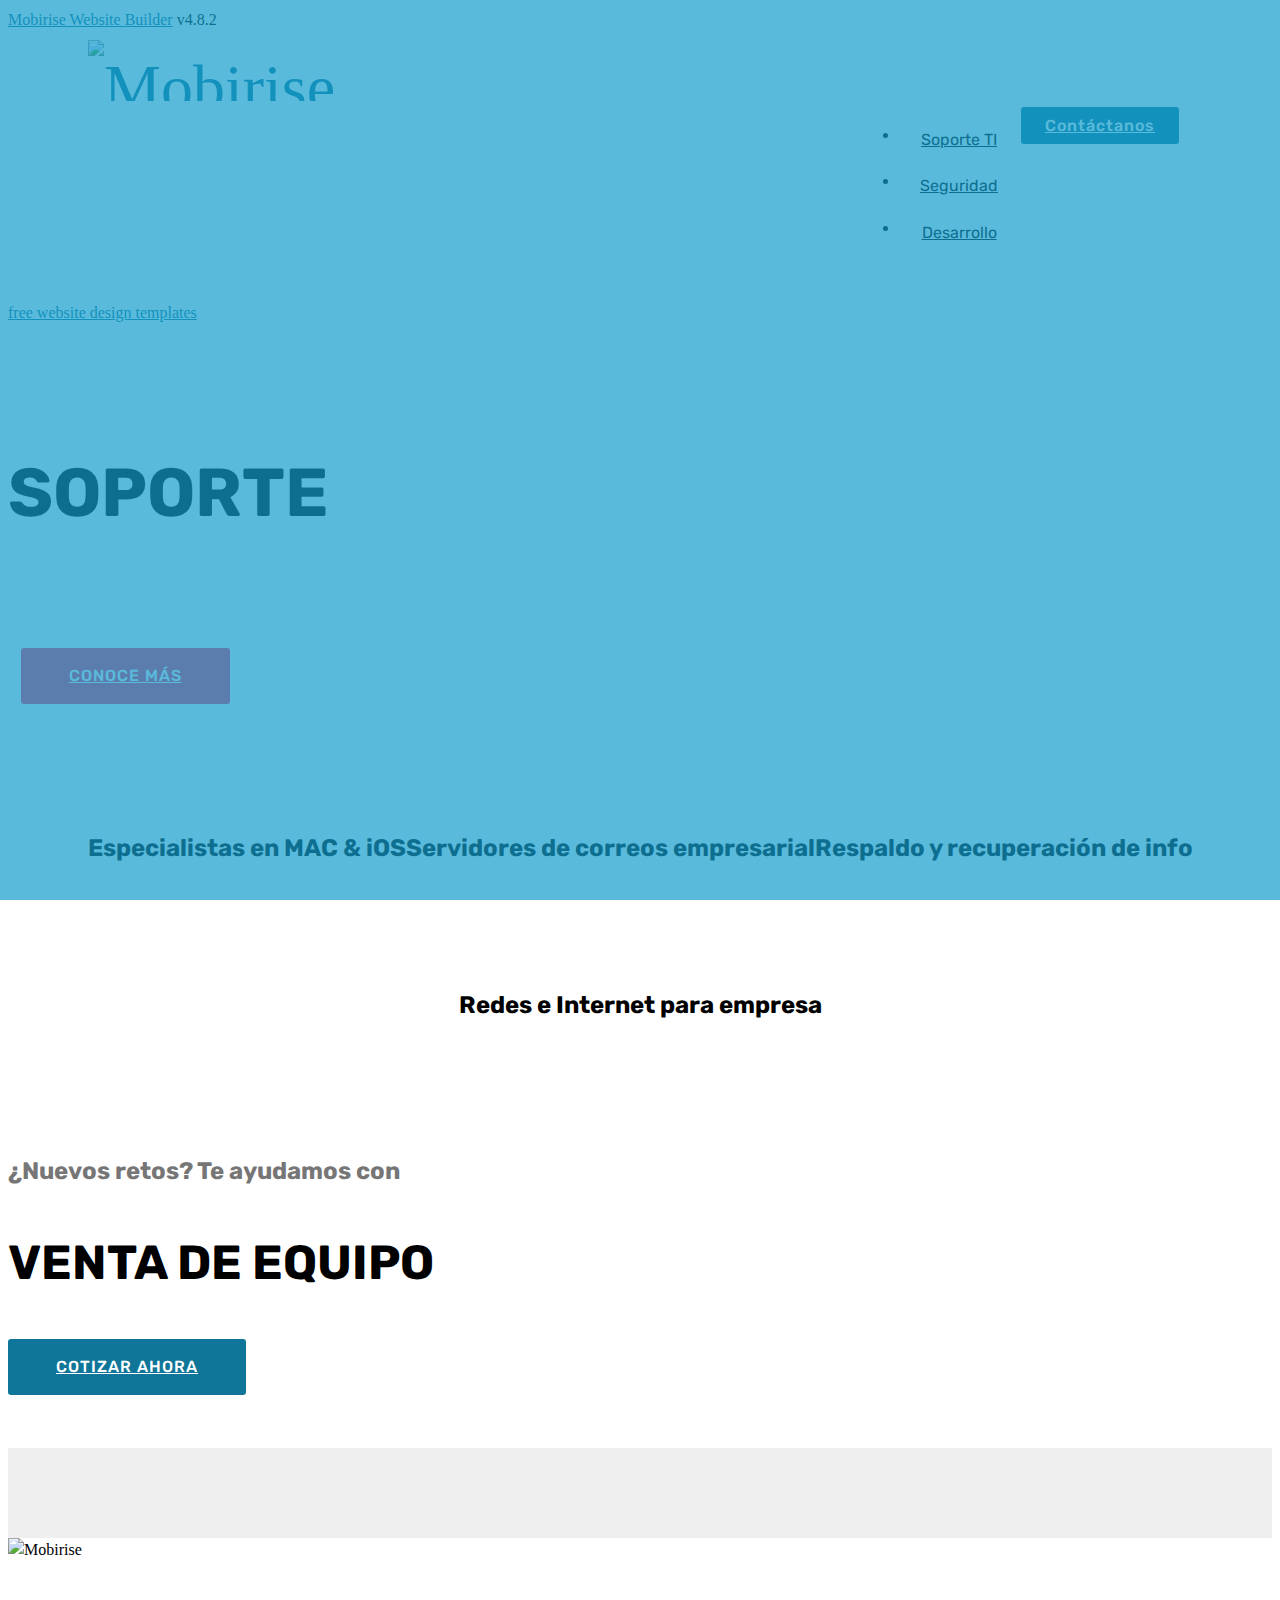
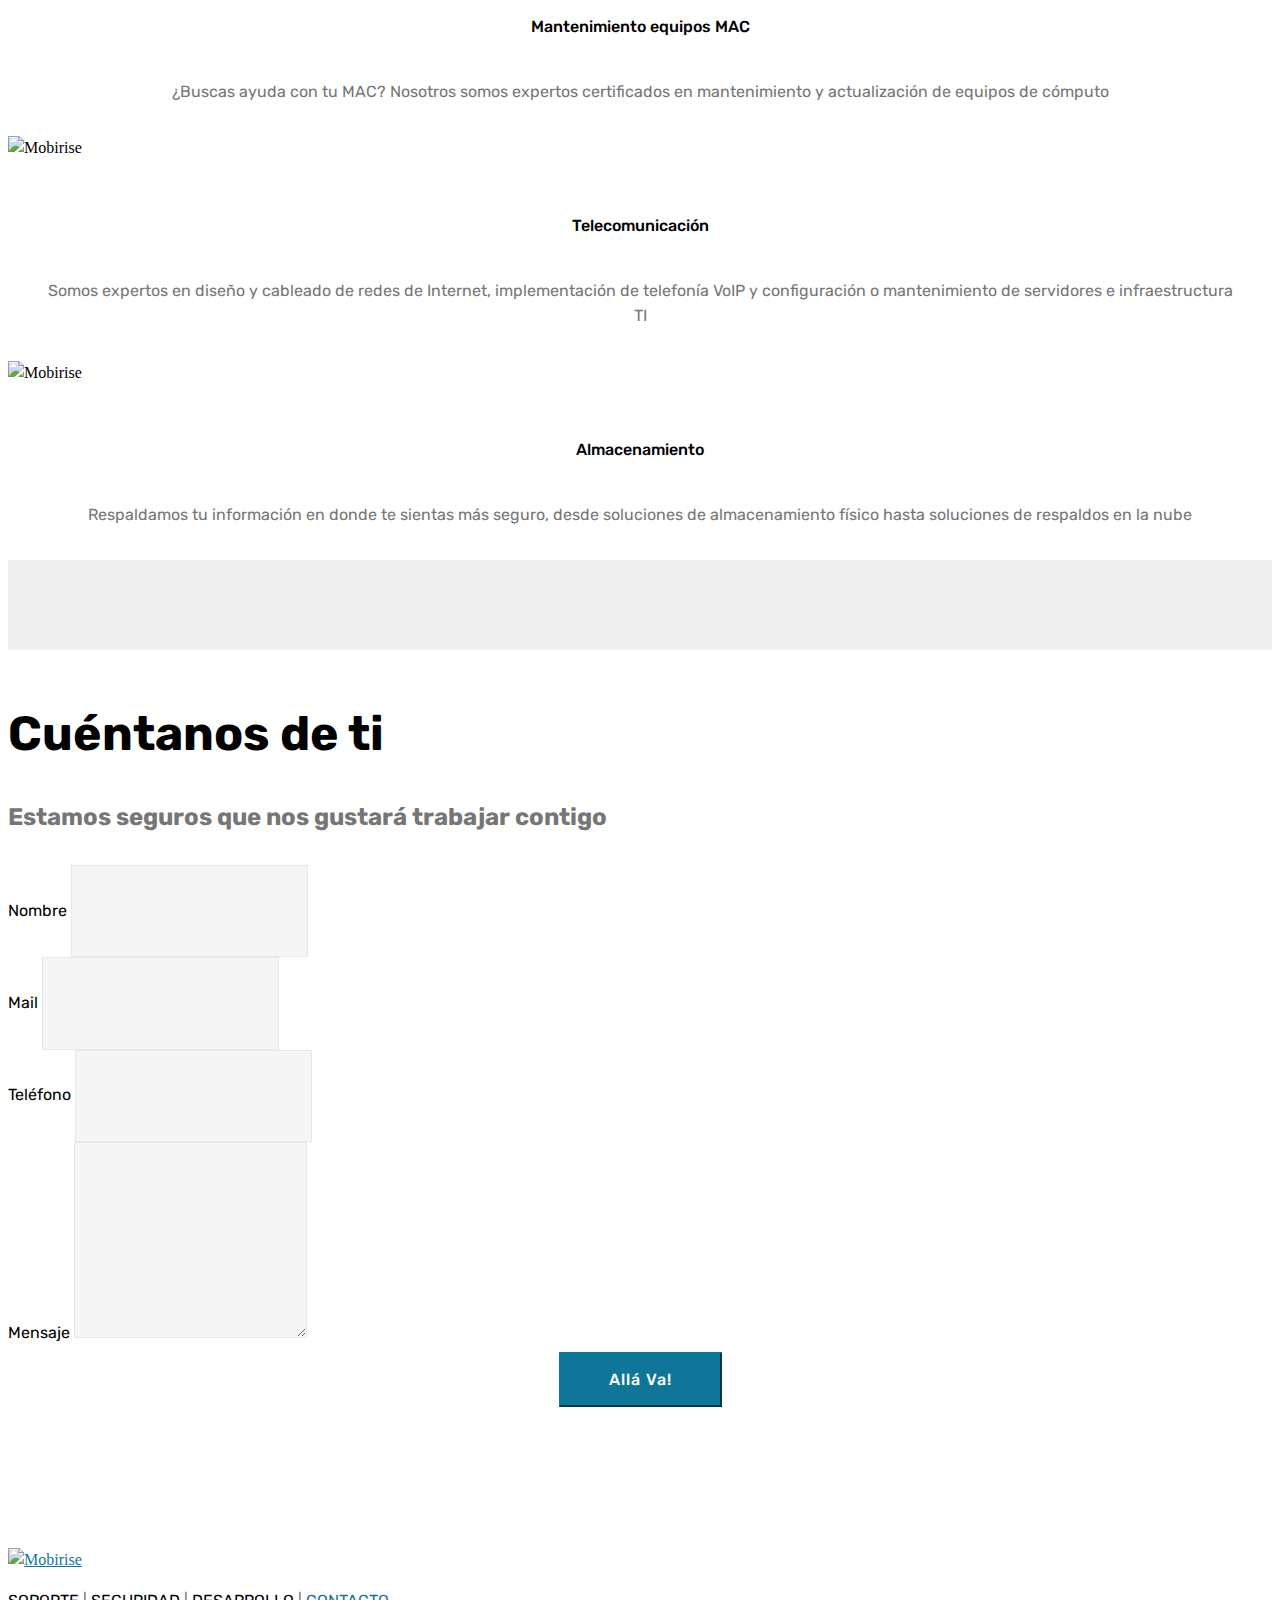
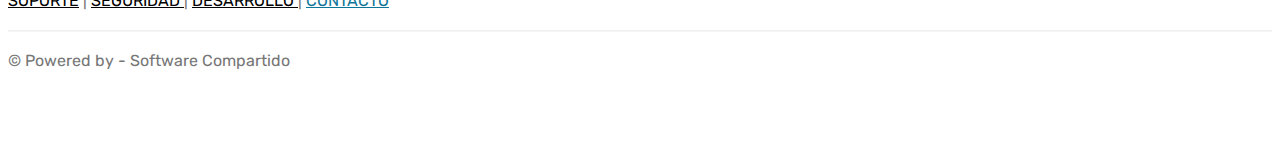
==== page1.html @ 3c32e217 "create github pages" ====
<!DOCTYPE html>
<html >
<head>
  <!-- Site made with Mobirise Website Builder v4.8.2, https://mobirise.com -->
  <meta charset="UTF-8">
  <meta http-equiv="X-UA-Compatible" content="IE=edge">
  <meta name="generator" content="Mobirise v4.8.2, mobirise.com">
  <meta name="viewport" content="width=device-width, initial-scale=1, minimum-scale=1">
  <link rel="shortcut icon" href="assets/images/logo-122x58.jpg" type="image/x-icon">
  <meta name="description" content="Web Page Maker Description">
  <title>Soporte</title>
  <link rel="stylesheet" href="assets/web/assets/mobirise-icons/mobirise-icons.css">
  <link rel="stylesheet" href="assets/tether/tether.min.css">
  <link rel="stylesheet" href="assets/bootstrap/css/bootstrap.min.css">
  <link rel="stylesheet" href="assets/bootstrap/css/bootstrap-grid.min.css">
  <link rel="stylesheet" href="assets/bootstrap/css/bootstrap-reboot.min.css">
  <link rel="stylesheet" href="assets/dropdown/css/style.css">
  <link rel="stylesheet" href="assets/socicon/css/styles.css">
  <link rel="stylesheet" href="assets/theme/css/style.css">
  <link rel="stylesheet" href="assets/mobirise/css/mbr-additional.css" type="text/css">
  
  
  
</head>
<body>
  <section class="menu cid-s75Sla2M82" once="menu" id="menu1-b">

    

    <nav class="navbar navbar-expand beta-menu navbar-dropdown align-items-center navbar-fixed-top navbar-toggleable-sm">
        <button class="navbar-toggler navbar-toggler-right" type="button" data-toggle="collapse" data-target="#navbarSupportedContent" aria-controls="navbarSupportedContent" aria-expanded="false" aria-label="Toggle navigation">
            <div class="hamburger">
                <span></span>
                <span></span>
                <span></span>
                <span></span>
            </div>
        </button>
        <div class="menu-logo">
            <div class="navbar-brand">
                <span class="navbar-logo">
                    <a href="index.html#header2-1">
                         <img src="assets/images/logo-122x58.jpg" alt="Mobirise" title="" style="height: 3.8rem;">
                    </a>
                </span>
                
            </div>
        </div>
        <div class="collapse navbar-collapse" id="navbarSupportedContent">
            <ul class="navbar-nav nav-dropdown" data-app-modern-menu="true"><li class="nav-item">
                    <a class="nav-link link text-black display-7" href="page1.html#menu1-b"><span class="mbri-responsive mbr-iconfont mbr-iconfont-btn"></span>
                        Soporte TI</a>
                </li><li class="nav-item"><a class="nav-link link text-black display-7" href="page2.html#header1-q"><span class="mbri-protect mbr-iconfont mbr-iconfont-btn"></span>
                        Seguridad</a></li><li class="nav-item"><a class="nav-link link text-black display-7" href="page3.html#header10-w"><span class="mbri-touch mbr-iconfont mbr-iconfont-btn"></span>Desarrollo</a></li></ul>
            <div class="navbar-buttons mbr-section-btn"><a class="btn btn-sm btn-primary display-4" href="page3.html#form1-10"><span class="mbri-letter mbr-iconfont mbr-iconfont-btn"></span>
                    Contáctanos</a></div>
        </div>
    </nav>
</section>

<section class="engine"><a href="https://mobiri.se/m">free website design templates</a></section><section class="header12 cid-s76c6mGRGZ mbr-fullscreen mbr-parallax-background" id="header12-d">

    

    <div class="mbr-overlay" style="opacity: 0.7; background-color: rgb(20, 157, 204);">
    </div>

    <div class="container  ">
            <div class="media-container">
                <div class="col-md-12 align-center">
                    <h1 class="mbr-section-title pb-3 mbr-white mbr-bold mbr-fonts-style display-1"><br>SOPORTE</h1>
                    <p class="mbr-text pb-3 mbr-white mbr-fonts-style display-5">
                        Más de 20 años de experiencia brindando soporte informático</p>
                    <div class="mbr-section-btn align-center py-2"><a class="btn btn-md btn-secondary display-4" href="page1.html#features3-h">CONOCE MÁS</a></div>

                    <div class="icons-media-container mbr-white">
                        <div class="card col-12 col-md-6 col-lg-3">
                            <div class="icon-block">
                            
                                <span class="mbr-iconfont mbri-desktop"></span>
                            
                            </div>
                            <h5 class="mbr-fonts-style display-5">Especialistas en MAC &amp; iOS</h5>
                        </div>

                        <div class="card col-12 col-md-6 col-lg-3">
                            <div class="icon-block">
                                
                                    <span class="mbr-iconfont mbri-letter"></span>
                                
                            </div>
                            <h5 class="mbr-fonts-style display-5">Servidores de correos empresarial</h5>
                        </div>

                        <div class="card col-12 col-md-6 col-lg-3">
                            <div class="icon-block">
                                
                                    <span class="mbr-iconfont mbri-opened-folder"></span>
                                
                            </div>
                            <h5 class="mbr-fonts-style display-5">
                                Respaldo y recuperación de info</h5>
                        </div>

                        <div class="card col-12 col-md-6 col-lg-3">
                            <div class="icon-block">
                                
                                    <span class="mbr-iconfont mbri-wifi"></span>
                                
                            </div>
                            <h5 class="mbr-fonts-style display-5">
                                Redes e Internet para empresa</h5>
                        </div>
                    </div>
                </div>
            </div>
    </div>

    <div class="mbr-arrow hidden-sm-down" aria-hidden="true">
        <a href="#next">
            <i class="mbri-down mbr-iconfont"></i>
        </a>
    </div>
</section>

<section class="mbr-section info1 cid-s76jxIXuu0" id="info1-l">

    

    
    <div class="container">
        <div class="row justify-content-center content-row">
            <div class="media-container-column title col-12 col-lg-7 col-md-6">
                <h3 class="mbr-section-subtitle align-left mbr-light pb-3 mbr-fonts-style display-5">
                    ¿Nuevos retos? Te ayudamos con</h3>
                <h2 class="align-left mbr-bold mbr-fonts-style display-2">
                    VENTA DE EQUIPO</h2>
            </div>
            <div class="media-container-column col-12 col-lg-3 col-md-4">
                <div class="mbr-section-btn align-right py-4"><a class="btn btn-primary display-4" href="page1.html#form1-n">COTIZAR AHORA</a></div>
            </div>
        </div>
    </div>
</section>

<section class="features3 cid-s76dDvhndX" id="features3-h">

    

    
    <div class="container">
        <div class="media-container-row">
            <div class="card p-3 col-12 col-md-6 col-lg-4">
                <div class="card-wrapper">
                    <div class="card-img">
                        <img src="assets/images/01.jpg" alt="Mobirise">
                    </div>
                    <div class="card-box">
                        <h4 class="card-title mbr-fonts-style display-7">Mantenimiento equipos MAC</h4>
                        <p class="mbr-text mbr-fonts-style display-7">
                            ¿Buscas ayuda con tu MAC? Nosotros somos expertos certificados en mantenimiento y actualización de equipos de cómputo</p>
                    </div>
                    
                </div>
            </div>

            <div class="card p-3 col-12 col-md-6 col-lg-4">
                <div class="card-wrapper">
                    <div class="card-img">
                        <img src="assets/images/rack-676x451.jpg" alt="Mobirise" title="">
                    </div>
                    <div class="card-box">
                        <h4 class="card-title mbr-fonts-style display-7">Telecomunicación</h4>
                        <p class="mbr-text mbr-fonts-style display-7">Somos expertos en diseño y cableado de redes de Internet, implementación de telefonía VoIP y configuración o mantenimiento de servidores e infraestructura TI</p>
                    </div>
                    
                </div>
            </div>

            <div class="card p-3 col-12 col-md-6 col-lg-4">
                <div class="card-wrapper">
                    <div class="card-img">
                        <img src="assets/images/cloud-7-676x507.jpg" alt="Mobirise" title="">
                    </div>
                    <div class="card-box">
                        <h4 class="card-title mbr-fonts-style display-7">Almacenamiento</h4>
                        <p class="mbr-text mbr-fonts-style display-7">
                            Respaldamos tu información en donde te sientas más seguro, desde soluciones de almacenamiento físico hasta soluciones de respaldos en la nube</p>
                    </div>
                    
                </div>
            </div>

            
        </div>
    </div>
</section>

<section class="mbr-section form1 cid-s76k9xnGaz" id="form1-n">

    

    
    <div class="container">
        <div class="row justify-content-center">
            <div class="title col-12 col-lg-8">
                <h2 class="mbr-section-title align-center pb-3 mbr-fonts-style display-2">
                    Cuéntanos de ti</h2>
                <h3 class="mbr-section-subtitle align-center mbr-light pb-3 mbr-fonts-style display-5">
                    Estamos seguros que nos gustará trabajar contigo</h3>
            </div>
        </div>
    </div>
    <div class="container">
        <div class="row justify-content-center">
            <div class="media-container-column col-lg-8" data-form-type="formoid">
                    <div data-form-alert="" hidden="">
                        Thanks for filling out the form!
                    </div>
            
                    <form class="mbr-form" action="https://mobirise.com/" method="post" data-form-title="Mobirise Form"><input type="hidden" name="email" data-form-email="true" value="wt9mlWKCGeOM4u6h9JgdKoosXl+fBrOlnZI3icmckaAoEnX5Tdk2jc66DUbs7T9VM7n/hdtLqDS7sDXPR0/g2xSOaXyD6mxcc4YVJjruBFzb176vbqD7JjA08voVIesI" data-form-field="Email">
                        <div class="row row-sm-offset">
                            <div class="col-md-4 multi-horizontal" data-for="name">
                                <div class="form-group">
                                    <label class="form-control-label mbr-fonts-style display-7" for="name-form1-n">Nombre</label>
                                    <input type="text" class="form-control" name="name" data-form-field="Name" required="" id="name-form1-n">
                                </div>
                            </div>
                            <div class="col-md-4 multi-horizontal" data-for="email">
                                <div class="form-group">
                                    <label class="form-control-label mbr-fonts-style display-7" for="email-form1-n">Mail</label>
                                    <input type="email" class="form-control" name="email" data-form-field="Email" required="" id="email-form1-n">
                                </div>
                            </div>
                            <div class="col-md-4 multi-horizontal" data-for="phone">
                                <div class="form-group">
                                    <label class="form-control-label mbr-fonts-style display-7" for="phone-form1-n">Teléfono</label>
                                    <input type="tel" class="form-control" name="phone" data-form-field="Phone" id="phone-form1-n">
                                </div>
                            </div>
                        </div>
                        <div class="form-group" data-for="message">
                            <label class="form-control-label mbr-fonts-style display-7" for="message-form1-n">Mensaje</label>
                            <textarea type="text" class="form-control" name="message" rows="7" data-form-field="Message" id="message-form1-n"></textarea>
                        </div>
            
                        <span class="input-group-btn"><button href="" type="submit" class="btn btn-primary btn-form display-4">Allá Va!</button></span>
                    </form>
            </div>
        </div>
    </div>
</section>

<section class="cid-s76dVQnkeE" id="footer5-k">

    

    

    <div class="container">
        <div class="media-container-row">
            <div class="col-md-3">
                <div class="media-wrap">
                    <a href="https://mobirise.com/">
                       <img src="assets/images/logo-192x91.jpg" alt="Mobirise" title="">
                    </a>
                </div>
            </div>
            <div class="col-md-9">
                <p class="mbr-text align-right links mbr-fonts-style display-7"><a href="#" class="text-black">SOPORTE</a>&nbsp;|&nbsp;<a href="page2.html#header1-q" class="text-black">SEGURIDAD&nbsp;</a>|&nbsp;<a href="page3.html#header10-w" class="text-black">DESARROLLO </a>| <a href="page1.html#form1-n">CONTACTO</a></p>
            </div>
        </div>
        <div class="footer-lower">
            <div class="media-container-row">
                <div class="col-md-12">
                    <hr>
                </div>
            </div>
            <div class="media-container-row mbr-white">
                <div class="col-md-6 copyright">
                    <p class="mbr-text mbr-fonts-style display-7">
                        © Powered by - Software Compartido</p>
                </div>
                <div class="col-md-6">
                    
                </div>
            </div>
        </div>
    </div>
</section>


  <script src="assets/web/assets/jquery/jquery.min.js"></script>
  <script src="assets/popper/popper.min.js"></script>
  <script src="assets/tether/tether.min.js"></script>
  <script src="assets/bootstrap/js/bootstrap.min.js"></script>
  <script src="assets/smoothscroll/smooth-scroll.js"></script>
  <script src="assets/dropdown/js/script.min.js"></script>
  <script src="assets/touchswipe/jquery.touch-swipe.min.js"></script>
  <script src="assets/vimeoplayer/jquery.mb.vimeo_player.js"></script>
  <script src="assets/parallax/jarallax.min.js"></script>
  <script src="assets/theme/js/script.js"></script>
  <script src="assets/formoid/formoid.min.js"></script>
  
  
</body>
</html>
---- assets/mobirise/css/mbr-additional.css ----
@import url(https://fonts.googleapis.com/css?family=Rubik:300,300i,400,400i,500,500i,700,700i,900,900i);





body {
  font-style: normal;
  line-height: 1.5;
}
.mbr-section-title {
  font-style: normal;
  line-height: 1.2;
}
.mbr-section-subtitle {
  line-height: 1.3;
}
.mbr-text {
  font-style: normal;
  line-height: 1.6;
}
.display-1 {
  font-family: 'Rubik', sans-serif;
  font-size: 4.25rem;
}
.display-1 > .mbr-iconfont {
  font-size: 6.8rem;
}
.display-2 {
  font-family: 'Rubik', sans-serif;
  font-size: 3rem;
}
.display-2 > .mbr-iconfont {
  font-size: 4.8rem;
}
.display-4 {
  font-family: 'Rubik', sans-serif;
  font-size: 1rem;
}
.display-4 > .mbr-iconfont {
  font-size: 1.6rem;
}
.display-5 {
  font-family: 'Rubik', sans-serif;
  font-size: 1.5rem;
}
.display-5 > .mbr-iconfont {
  font-size: 2.4rem;
}
.display-7 {
  font-family: 'Rubik', sans-serif;
  font-size: 1rem;
}
.display-7 > .mbr-iconfont {
  font-size: 1.6rem;
}
/* ---- Fluid typography for mobile devices ---- */
/* 1.4 - font scale ratio ( bootstrap == 1.42857 ) */
/* 100vw - current viewport width */
/* (48 - 20)  48 == 48rem == 768px, 20 == 20rem == 320px(minimal supported viewport) */
/* 0.65 - min scale variable, may vary */
@media (max-width: 768px) {
  .display-1 {
    font-size: 3.4rem;
    font-size: calc( 2.1374999999999997rem + (4.25 - 2.1374999999999997) * ((100vw - 20rem) / (48 - 20)));
    line-height: calc( 1.4 * (2.1374999999999997rem + (4.25 - 2.1374999999999997) * ((100vw - 20rem) / (48 - 20))));
  }
  .display-2 {
    font-size: 2.4rem;
    font-size: calc( 1.7rem + (3 - 1.7) * ((100vw - 20rem) / (48 - 20)));
    line-height: calc( 1.4 * (1.7rem + (3 - 1.7) * ((100vw - 20rem) / (48 - 20))));
  }
  .display-4 {
    font-size: 0.8rem;
    font-size: calc( 1rem + (1 - 1) * ((100vw - 20rem) / (48 - 20)));
    line-height: calc( 1.4 * (1rem + (1 - 1) * ((100vw - 20rem) / (48 - 20))));
  }
  .display-5 {
    font-size: 1.2rem;
    font-size: calc( 1.175rem + (1.5 - 1.175) * ((100vw - 20rem) / (48 - 20)));
    line-height: calc( 1.4 * (1.175rem + (1.5 - 1.175) * ((100vw - 20rem) / (48 - 20))));
  }
}
/* Buttons */
.btn {
  font-weight: 500;
  border-width: 2px;
  font-style: normal;
  letter-spacing: 1px;
  margin: .4rem .8rem;
  white-space: normal;
  -webkit-transition: all 0.3s ease-in-out;
  -moz-transition: all 0.3s ease-in-out;
  transition: all 0.3s ease-in-out;
  padding: 1rem 3rem;
  border-radius: 3px;
  display: inline-flex;
  align-items: center;
  justify-content: center;
  word-break: break-word;
}
.btn-sm {
  font-weight: 500;
  letter-spacing: 1px;
  -webkit-transition: all 0.3s ease-in-out;
  -moz-transition: all 0.3s ease-in-out;
  transition: all 0.3s ease-in-out;
  padding: 0.6rem 1.5rem;
  border-radius: 3px;
}
.btn-md {
  font-weight: 500;
  letter-spacing: 1px;
  margin: .4rem .8rem !important;
  -webkit-transition: all 0.3s ease-in-out;
  -moz-transition: all 0.3s ease-in-out;
  transition: all 0.3s ease-in-out;
  padding: 1rem 3rem;
  border-radius: 3px;
}
.btn-lg {
  font-weight: 500;
  letter-spacing: 1px;
  margin: .4rem .8rem !important;
  -webkit-transition: all 0.3s ease-in-out;
  -moz-transition: all 0.3s ease-in-out;
  transition: all 0.3s ease-in-out;
  padding: 1.2rem 3.2rem;
  border-radius: 3px;
}
.bg-primary {
  background-color: #0f7699 !important;
}
.bg-success {
  background-color: #f7ed4a !important;
}
.bg-info {
  background-color: #82786e !important;
}
.bg-warning {
  background-color: #879a9f !important;
}
.bg-danger {
  background-color: #b1a374 !important;
}
.btn-primary,
.btn-primary:active {
  background-color: #0f7699 !important;
  border-color: #0f7699 !important;
  color: #ffffff !important;
}
.btn-primary:hover,
.btn-primary:focus,
.btn-primary.focus,
.btn-primary.active {
  color: #ffffff !important;
  background-color: #084053 !important;
  border-color: #084053 !important;
}
.btn-primary.disabled,
.btn-primary:disabled {
  color: #ffffff !important;
  background-color: #084053 !important;
  border-color: #084053 !important;
}
.btn-secondary,
.btn-secondary:active {
  background-color: #ff3366 !important;
  border-color: #ff3366 !important;
  color: #ffffff !important;
}
.btn-secondary:hover,
.btn-secondary:focus,
.btn-secondary.focus,
.btn-secondary.active {
  color: #ffffff !important;
  background-color: #e50039 !important;
  border-color: #e50039 !important;
}
.btn-secondary.disabled,
.btn-secondary:disabled {
  color: #ffffff !important;
  background-color: #e50039 !important;
  border-color: #e50039 !important;
}
.btn-info,
.btn-info:active {
  background-color: #82786e !important;
  border-color: #82786e !important;
  color: #ffffff !important;
}
.btn-info:hover,
.btn-info:focus,
.btn-info.focus,
.btn-info.active {
  color: #ffffff !important;
  background-color: #59524b !important;
  border-color: #59524b !important;
}
.btn-info.disabled,
.btn-info:disabled {
  color: #ffffff !important;
  background-color: #59524b !important;
  border-color: #59524b !important;
}
.btn-success,
.btn-success:active {
  background-color: #f7ed4a !important;
  border-color: #f7ed4a !important;
  color: #3f3c03 !important;
}
.btn-success:hover,
.btn-success:focus,
.btn-success.focus,
.btn-success.active {
  color: #3f3c03 !important;
  background-color: #eadd0a !important;
  border-color: #eadd0a !important;
}
.btn-success.disabled,
.btn-success:disabled {
  color: #3f3c03 !important;
  background-color: #eadd0a !important;
  border-color: #eadd0a !important;
}
.btn-warning,
.btn-warning:active {
  background-color: #879a9f !important;
  border-color: #879a9f !important;
  color: #ffffff !important;
}
.btn-warning:hover,
.btn-warning:focus,
.btn-warning.focus,
.btn-warning.active {
  color: #ffffff !important;
  background-color: #617479 !important;
  border-color: #617479 !important;
}
.btn-warning.disabled,
.btn-warning:disabled {
  color: #ffffff !important;
  background-color: #617479 !important;
  border-color: #617479 !important;
}
.btn-danger,
.btn-danger:active {
  background-color: #b1a374 !important;
  border-color: #b1a374 !important;
  color: #ffffff !important;
}
.btn-danger:hover,
.btn-danger:focus,
.btn-danger.focus,
.btn-danger.active {
  color: #ffffff !important;
  background-color: #8b7d4e !important;
  border-color: #8b7d4e !important;
}
.btn-danger.disabled,
.btn-danger:disabled {
  color: #ffffff !important;
  background-color: #8b7d4e !important;
  border-color: #8b7d4e !important;
}
.btn-white {
  color: #333333 !important;
}
.btn-white,
.btn-white:active {
  background-color: #ffffff !important;
  border-color: #ffffff !important;
  color: #808080 !important;
}
.btn-white:hover,
.btn-white:focus,
.btn-white.focus,
.btn-white.active {
  color: #808080 !important;
  background-color: #d9d9d9 !important;
  border-color: #d9d9d9 !important;
}
.btn-white.disabled,
.btn-white:disabled {
  color: #808080 !important;
  background-color: #d9d9d9 !important;
  border-color: #d9d9d9 !important;
}
.btn-black,
.btn-black:active {
  background-color: #333333 !important;
  border-color: #333333 !important;
  color: #ffffff !important;
}
.btn-black:hover,
.btn-black:focus,
.btn-black.focus,
.btn-black.active {
  color: #ffffff !important;
  background-color: #0d0d0d !important;
  border-color: #0d0d0d !important;
}
.btn-black.disabled,
.btn-black:disabled {
  color: #ffffff !important;
  background-color: #0d0d0d !important;
  border-color: #0d0d0d !important;
}
.btn-primary-outline,
.btn-primary-outline:active {
  background: none;
  border-color: #062e3c;
  color: #062e3c;
}
.btn-primary-outline:hover,
.btn-primary-outline:focus,
.btn-primary-outline.focus,
.btn-primary-outline.active {
  color: #ffffff;
  background-color: #0f7699;
  border-color: #0f7699;
}
.btn-primary-outline.disabled,
.btn-primary-outline:disabled {
  color: #ffffff !important;
  background-color: #0f7699 !important;
  border-color: #0f7699 !important;
}
.btn-secondary-outline,
.btn-secondary-outline:active {
  background: none;
  border-color: #cc0033;
  color: #cc0033;
}
.btn-secondary-outline:hover,
.btn-secondary-outline:focus,
.btn-secondary-outline.focus,
.btn-secondary-outline.active {
  color: #ffffff;
  background-color: #ff3366;
  border-color: #ff3366;
}
.btn-secondary-outline.disabled,
.btn-secondary-outline:disabled {
  color: #ffffff !important;
  background-color: #ff3366 !important;
  border-color: #ff3366 !important;
}
.btn-info-outline,
.btn-info-outline:active {
  background: none;
  border-color: #4b453f;
  color: #4b453f;
}
.btn-info-outline:hover,
.btn-info-outline:focus,
.btn-info-outline.focus,
.btn-info-outline.active {
  color: #ffffff;
  background-color: #82786e;
  border-color: #82786e;
}
.btn-info-outline.disabled,
.btn-info-outline:disabled {
  color: #ffffff !important;
  background-color: #82786e !important;
  border-color: #82786e !important;
}
.btn-success-outline,
.btn-success-outline:active {
  background: none;
  border-color: #d2c609;
  color: #d2c609;
}
.btn-success-outline:hover,
.btn-success-outline:focus,
.btn-success-outline.focus,
.btn-success-outline.active {
  color: #3f3c03;
  background-color: #f7ed4a;
  border-color: #f7ed4a;
}
.btn-success-outline.disabled,
.btn-success-outline:disabled {
  color: #3f3c03 !important;
  background-color: #f7ed4a !important;
  border-color: #f7ed4a !important;
}
.btn-warning-outline,
.btn-warning-outline:active {
  background: none;
  border-color: #55666b;
  color: #55666b;
}
.btn-warning-outline:hover,
.btn-warning-outline:focus,
.btn-warning-outline.focus,
.btn-warning-outline.active {
  color: #ffffff;
  background-color: #879a9f;
  border-color: #879a9f;
}
.btn-warning-outline.disabled,
.btn-warning-outline:disabled {
  color: #ffffff !important;
  background-color: #879a9f !important;
  border-color: #879a9f !important;
}
.btn-danger-outline,
.btn-danger-outline:active {
  background: none;
  border-color: #7a6e45;
  color: #7a6e45;
}
.btn-danger-outline:hover,
.btn-danger-outline:focus,
.btn-danger-outline.focus,
.btn-danger-outline.active {
  color: #ffffff;
  background-color: #b1a374;
  border-color: #b1a374;
}
.btn-danger-outline.disabled,
.btn-danger-outline:disabled {
  color: #ffffff !important;
  background-color: #b1a374 !important;
  border-color: #b1a374 !important;
}
.btn-black-outline,
.btn-black-outline:active {
  background: none;
  border-color: #000000;
  color: #000000;
}
.btn-black-outline:hover,
.btn-black-outline:focus,
.btn-black-outline.focus,
.btn-black-outline.active {
  color: #ffffff;
  background-color: #333333;
  border-color: #333333;
}
.btn-black-outline.disabled,
.btn-black-outline:disabled {
  color: #ffffff !important;
  background-color: #333333 !important;
  border-color: #333333 !important;
}
.btn-white-outline,
.btn-white-outline:active,
.btn-white-outline.active {
  background: none;
  border-color: #ffffff;
  color: #ffffff;
}
.btn-white-outline:hover,
.btn-white-outline:focus,
.btn-white-outline.focus {
  color: #333333;
  background-color: #ffffff;
  border-color: #ffffff;
}
.text-primary {
  color: #0f7699 !important;
}
.text-secondary {
  color: #ff3366 !important;
}
.text-success {
  color: #f7ed4a !important;
}
.text-info {
  color: #82786e !important;
}
.text-warning {
  color: #879a9f !important;
}
.text-danger {
  color: #b1a374 !important;
}
.text-white {
  color: #ffffff !important;
}
.text-black {
  color: #000000 !important;
}
a.text-primary:hover,
a.text-primary:focus {
  color: #062e3c !important;
}
a.text-secondary:hover,
a.text-secondary:focus {
  color: #cc0033 !important;
}
a.text-success:hover,
a.text-success:focus {
  color: #d2c609 !important;
}
a.text-info:hover,
a.text-info:focus {
  color: #4b453f !important;
}
a.text-warning:hover,
a.text-warning:focus {
  color: #55666b !important;
}
a.text-danger:hover,
a.text-danger:focus {
  color: #7a6e45 !important;
}
a.text-white:hover,
a.text-white:focus {
  color: #b3b3b3 !important;
}
a.text-black:hover,
a.text-black:focus {
  color: #4d4d4d !important;
}
.alert-success {
  background-color: #70c770;
}
.alert-info {
  background-color: #82786e;
}
.alert-warning {
  background-color: #879a9f;
}
.alert-danger {
  background-color: #b1a374;
}
.mbr-section-btn a.btn:not(.btn-form):hover,
.mbr-section-btn a.btn:not(.btn-form):focus {
  box-shadow: none !important;
}
.mbr-gallery-filter li.active .btn {
  background-color: #0f7699;
  border-color: #0f7699;
  color: #ffffff;
}
.mbr-gallery-filter li.active .btn:focus {
  box-shadow: none;
}
.btn-form {
  border-radius: 0;
}
.btn-form:hover {
  cursor: pointer;
}
a,
a:hover {
  color: #0f7699;
}
.mbr-plan-header.bg-primary .mbr-plan-subtitle,
.mbr-plan-header.bg-primary .mbr-plan-price-desc {
  color: #3cbfec;
}
.mbr-plan-header.bg-success .mbr-plan-subtitle,
.mbr-plan-header.bg-success .mbr-plan-price-desc {
  color: #ffffff;
}
.mbr-plan-header.bg-info .mbr-plan-subtitle,
.mbr-plan-header.bg-info .mbr-plan-price-desc {
  color: #beb8b2;
}
.mbr-plan-header.bg-warning .mbr-plan-subtitle,
.mbr-plan-header.bg-warning .mbr-plan-price-desc {
  color: #ced6d8;
}
.mbr-plan-header.bg-danger .mbr-plan-subtitle,
.mbr-plan-header.bg-danger .mbr-plan-price-desc {
  color: #dfd9c6;
}
/* Scroll to top button*/
.scrollToTop_wraper {
  display: none;
}
#scrollToTop a i:before {
  content: '';
  position: absolute;
  height: 40%;
  top: 25%;
  background: #fff;
  width: 2px;
  left: calc(50% - 1px);
}
#scrollToTop a i:after {
  content: '';
  position: absolute;
  display: block;
  border-top: 2px solid #fff;
  border-right: 2px solid #fff;
  width: 40%;
  height: 40%;
  left: 30%;
  bottom: 30%;
  transform: rotate(135deg);
}
/* Others*/
.note-check a[data-value=Rubik] {
  font-style: normal;
}
.mbr-arrow a {
  color: #ffffff;
}
@media (max-width: 767px) {
  .mbr-arrow {
    display: none;
  }
}
.form-control-label {
  position: relative;
  cursor: pointer;
  margin-bottom: .357em;
  padding: 0;
}
.alert {
  color: #ffffff;
  border-radius: 0;
  border: 0;
  font-size: .875rem;
  line-height: 1.5;
  margin-bottom: 1.875rem;
  padding: 1.25rem;
  position: relative;
}
.alert.alert-form::after {
  background-color: inherit;
  bottom: -7px;
  content: "";
  display: block;
  height: 14px;
  left: 50%;
  margin-left: -7px;
  position: absolute;
  transform: rotate(45deg);
  width: 14px;
}
.form-control {
  background-color: #f5f5f5;
  box-shadow: none;
  color: #565656;
  font-family: 'Rubik', sans-serif;
  font-size: 1rem;
  line-height: 1.43;
  min-height: 3.5em;
  padding: 1.07em .5em;
}
.form-control > .mbr-iconfont {
  font-size: 1.6rem;
}
.form-control,
.form-control:focus {
  border: 1px solid #e8e8e8;
}
.form-active .form-control:invalid {
  border-color: red;
}
.mbr-overlay {
  background-color: #000;
  bottom: 0;
  left: 0;
  opacity: .5;
  position: absolute;
  right: 0;
  top: 0;
  z-index: 0;
}
blockquote {
  font-style: italic;
  padding: 10px 0 10px 20px;
  font-size: 1.09rem;
  position: relative;
  border-color: #0f7699;
  border-width: 3px;
}
ul,
ol,
pre,
blockquote {
  margin-bottom: 2.3125rem;
}
pre {
  background: #f4f4f4;
  padding: 10px 24px;
  white-space: pre-wrap;
}
.inactive {
  -webkit-user-select: none;
  -moz-user-select: none;
  -ms-user-select: none;
  user-select: none;
  pointer-events: none;
  -webkit-user-drag: none;
  user-drag: none;
}
.mbr-section__comments .row {
  justify-content: center;
}
/* Forms */
.mbr-form .btn {
  margin: .4rem 0;
}
@media (max-width: 767px) {
  .btn {
    font-size: .75rem !important;
  }
  .btn .mbr-iconfont {
    font-size: 1rem !important;
  }
}
/* Social block */
.btn-social {
  font-size: 20px;
  border-radius: 50%;
  padding: 0;
  width: 44px;
  height: 44px;
  line-height: 44px;
  text-align: center;
  position: relative;
  border: 2px solid #c0a375;
  border-color: #0f7699;
  color: #232323;
  cursor: pointer;
}
.btn-social i {
  top: 0;
  line-height: 44px;
  width: 44px;
}
.btn-social:hover {
  color: #fff;
  background: #0f7699;
}
.btn-social + .btn {
  margin-left: .1rem;
}
/* Footer */
.mbr-footer-content li::before,
.mbr-footer .mbr-contacts li::before {
  background: #0f7699;
}
.mbr-footer-content li a:hover,
.mbr-footer .mbr-contacts li a:hover {
  color: #0f7699;
}
/* Headers*/
.offset-1 {
  margin-left: 8.33333%;
}
.offset-2 {
  margin-left: 16.66667%;
}
.offset-3 {
  margin-left: 25%;
}
.offset-4 {
  margin-left: 33.33333%;
}
.offset-5 {
  margin-left: 41.66667%;
}
.offset-6 {
  margin-left: 50%;
}
.offset-7 {
  margin-left: 58.33333%;
}
.offset-8 {
  margin-left: 66.66667%;
}
.offset-9 {
  margin-left: 75%;
}
.offset-10 {
  margin-left: 83.33333%;
}
.offset-11 {
  margin-left: 91.66667%;
}
@media (min-width: 576px) {
  .offset-sm-0 {
    margin-left: 0%;
  }
  .offset-sm-1 {
    margin-left: 8.33333%;
  }
  .offset-sm-2 {
    margin-left: 16.66667%;
  }
  .offset-sm-3 {
    margin-left: 25%;
  }
  .offset-sm-4 {
    margin-left: 33.33333%;
  }
  .offset-sm-5 {
    margin-left: 41.66667%;
  }
  .offset-sm-6 {
    margin-left: 50%;
  }
  .offset-sm-7 {
    margin-left: 58.33333%;
  }
  .offset-sm-8 {
    margin-left: 66.66667%;
  }
  .offset-sm-9 {
    margin-left: 75%;
  }
  .offset-sm-10 {
    margin-left: 83.33333%;
  }
  .offset-sm-11 {
    margin-left: 91.66667%;
  }
}
@media (min-width: 768px) {
  .offset-md-0 {
    margin-left: 0%;
  }
  .offset-md-1 {
    margin-left: 8.33333%;
  }
  .offset-md-2 {
    margin-left: 16.66667%;
  }
  .offset-md-3 {
    margin-left: 25%;
  }
  .offset-md-4 {
    margin-left: 33.33333%;
  }
  .offset-md-5 {
    margin-left: 41.66667%;
  }
  .offset-md-6 {
    margin-left: 50%;
  }
  .offset-md-7 {
    margin-left: 58.33333%;
  }
  .offset-md-8 {
    margin-left: 66.66667%;
  }
  .offset-md-9 {
    margin-left: 75%;
  }
  .offset-md-10 {
    margin-left: 83.33333%;
  }
  .offset-md-11 {
    margin-left: 91.66667%;
  }
}
@media (min-width: 992px) {
  .offset-lg-0 {
    margin-left: 0%;
  }
  .offset-lg-1 {
    margin-left: 8.33333%;
  }
  .offset-lg-2 {
    margin-left: 16.66667%;
  }
  .offset-lg-3 {
    margin-left: 25%;
  }
  .offset-lg-4 {
    margin-left: 33.33333%;
  }
  .offset-lg-5 {
    margin-left: 41.66667%;
  }
  .offset-lg-6 {
    margin-left: 50%;
  }
  .offset-lg-7 {
    margin-left: 58.33333%;
  }
  .offset-lg-8 {
    margin-left: 66.66667%;
  }
  .offset-lg-9 {
    margin-left: 75%;
  }
  .offset-lg-10 {
    margin-left: 83.33333%;
  }
  .offset-lg-11 {
    margin-left: 91.66667%;
  }
}
@media (min-width: 1200px) {
  .offset-xl-0 {
    margin-left: 0%;
  }
  .offset-xl-1 {
    margin-left: 8.33333%;
  }
  .offset-xl-2 {
    margin-left: 16.66667%;
  }
  .offset-xl-3 {
    margin-left: 25%;
  }
  .offset-xl-4 {
    margin-left: 33.33333%;
  }
  .offset-xl-5 {
    margin-left: 41.66667%;
  }
  .offset-xl-6 {
    margin-left: 50%;
  }
  .offset-xl-7 {
    margin-left: 58.33333%;
  }
  .offset-xl-8 {
    margin-left: 66.66667%;
  }
  .offset-xl-9 {
    margin-left: 75%;
  }
  .offset-xl-10 {
    margin-left: 83.33333%;
  }
  .offset-xl-11 {
    margin-left: 91.66667%;
  }
}
.navbar-toggler {
  -webkit-align-self: flex-start;
  -ms-flex-item-align: start;
  align-self: flex-start;
  padding: 0.25rem 0.75rem;
  font-size: 1.25rem;
  line-height: 1;
  background: transparent;
  border: 1px solid transparent;
  -webkit-border-radius: 0.25rem;
  border-radius: 0.25rem;
}
.navbar-toggler:focus,
.navbar-toggler:hover {
  text-decoration: none;
}
.navbar-toggler-icon {
  display: inline-block;
  width: 1.5em;
  height: 1.5em;
  vertical-align: middle;
  content: "";
  background: no-repeat center center;
  -webkit-background-size: 100% 100%;
  -o-background-size: 100% 100%;
  background-size: 100% 100%;
}
.navbar-toggler-left {
  position: absolute;
  left: 1rem;
}
.navbar-toggler-right {
  position: absolute;
  right: 1rem;
}
@media (max-width: 575px) {
  .navbar-toggleable .navbar-nav .dropdown-menu {
    position: static;
    float: none;
  }
  .navbar-toggleable > .container {
    padding-right: 0;
    padding-left: 0;
  }
}
@media (min-width: 576px) {
  .navbar-toggleable {
    -webkit-box-orient: horizontal;
    -webkit-box-direction: normal;
    -webkit-flex-direction: row;
    -ms-flex-direction: row;
    flex-direction: row;
    -webkit-flex-wrap: nowrap;
    -ms-flex-wrap: nowrap;
    flex-wrap: nowrap;
    -webkit-box-align: center;
    -webkit-align-items: center;
    -ms-flex-align: center;
    align-items: center;
  }
  .navbar-toggleable .navbar-nav {
    -webkit-box-orient: horizontal;
    -webkit-box-direction: normal;
    -webkit-flex-direction: row;
    -ms-flex-direction: row;
    flex-direction: row;
  }
  .navbar-toggleable .navbar-nav .nav-link {
    padding-right: .5rem;
    padding-left: .5rem;
  }
  .navbar-toggleable > .container {
    display: -webkit-box;
    display: -webkit-flex;
    display: -ms-flexbox;
    display: flex;
    -webkit-flex-wrap: nowrap;
    -ms-flex-wrap: nowrap;
    flex-wrap: nowrap;
    -webkit-box-align: center;
    -webkit-align-items: center;
    -ms-flex-align: center;
    align-items: center;
  }
  .navbar-toggleable .navbar-collapse {
    display: -webkit-box !important;
    display: -webkit-flex !important;
    display: -ms-flexbox !important;
    display: flex !important;
    width: 100%;
  }
  .navbar-toggleable .navbar-toggler {
    display: none;
  }
}
@media (max-width: 767px) {
  .navbar-toggleable-sm .navbar-nav .dropdown-menu {
    position: static;
    float: none;
  }
  .navbar-toggleable-sm > .container {
    padding-right: 0;
    padding-left: 0;
  }
}
@media (min-width: 768px) {
  .navbar-toggleable-sm {
    -webkit-box-orient: horizontal;
    -webkit-box-direction: normal;
    -webkit-flex-direction: row;
    -ms-flex-direction: row;
    flex-direction: row;
    -webkit-flex-wrap: nowrap;
    -ms-flex-wrap: nowrap;
    flex-wrap: nowrap;
    -webkit-box-align: center;
    -webkit-align-items: center;
    -ms-flex-align: center;
    align-items: center;
  }
  .navbar-toggleable-sm .navbar-nav {
    -webkit-box-orient: horizontal;
    -webkit-box-direction: normal;
    -webkit-flex-direction: row;
    -ms-flex-direction: row;
    flex-direction: row;
  }
  .navbar-toggleable-sm .navbar-nav .nav-link {
    padding-right: .5rem;
    padding-left: .5rem;
  }
  .navbar-toggleable-sm > .container {
    display: -webkit-box;
    display: -webkit-flex;
    display: -ms-flexbox;
    display: flex;
    -webkit-flex-wrap: nowrap;
    -ms-flex-wrap: nowrap;
    flex-wrap: nowrap;
    -webkit-box-align: center;
    -webkit-align-items: center;
    -ms-flex-align: center;
    align-items: center;
  }
  .navbar-toggleable-sm .navbar-collapse {
    display: -webkit-box !important;
    display: -webkit-flex !important;
    display: -ms-flexbox !important;
    display: flex !important;
    width: 100%;
  }
  .navbar-toggleable-sm .navbar-toggler {
    display: none;
  }
}
@media (max-width: 991px) {
  .navbar-toggleable-md .navbar-nav .dropdown-menu {
    position: static;
    float: none;
  }
  .navbar-toggleable-md > .container {
    padding-right: 0;
    padding-left: 0;
  }
}
@media (min-width: 992px) {
  .navbar-toggleable-md {
    -webkit-box-orient: horizontal;
    -webkit-box-direction: normal;
    -webkit-flex-direction: row;
    -ms-flex-direction: row;
    flex-direction: row;
    -webkit-flex-wrap: nowrap;
    -ms-flex-wrap: nowrap;
    flex-wrap: nowrap;
    -webkit-box-align: center;
    -webkit-align-items: center;
    -ms-flex-align: center;
    align-items: center;
  }
  .navbar-toggleable-md .navbar-nav {
    -webkit-box-orient: horizontal;
    -webkit-box-direction: normal;
    -webkit-flex-direction: row;
    -ms-flex-direction: row;
    flex-direction: row;
  }
  .navbar-toggleable-md .navbar-nav .nav-link {
    padding-right: .5rem;
    padding-left: .5rem;
  }
  .navbar-toggleable-md > .container {
    display: -webkit-box;
    display: -webkit-flex;
    display: -ms-flexbox;
    display: flex;
    -webkit-flex-wrap: nowrap;
    -ms-flex-wrap: nowrap;
    flex-wrap: nowrap;
    -webkit-box-align: center;
    -webkit-align-items: center;
    -ms-flex-align: center;
    align-items: center;
  }
  .navbar-toggleable-md .navbar-collapse {
    display: -webkit-box !important;
    display: -webkit-flex !important;
    display: -ms-flexbox !important;
    display: flex !important;
    width: 100%;
  }
  .navbar-toggleable-md .navbar-toggler {
    display: none;
  }
}
@media (max-width: 1199px) {
  .navbar-toggleable-lg .navbar-nav .dropdown-menu {
    position: static;
    float: none;
  }
  .navbar-toggleable-lg > .container {
    padding-right: 0;
    padding-left: 0;
  }
}
@media (min-width: 1200px) {
  .navbar-toggleable-lg {
    -webkit-box-orient: horizontal;
    -webkit-box-direction: normal;
    -webkit-flex-direction: row;
    -ms-flex-direction: row;
    flex-direction: row;
    -webkit-flex-wrap: nowrap;
    -ms-flex-wrap: nowrap;
    flex-wrap: nowrap;
    -webkit-box-align: center;
    -webkit-align-items: center;
    -ms-flex-align: center;
    align-items: center;
  }
  .navbar-toggleable-lg .navbar-nav {
    -webkit-box-orient: horizontal;
    -webkit-box-direction: normal;
    -webkit-flex-direction: row;
    -ms-flex-direction: row;
    flex-direction: row;
  }
  .navbar-toggleable-lg .navbar-nav .nav-link {
    padding-right: .5rem;
    padding-left: .5rem;
  }
  .navbar-toggleable-lg > .container {
    display: -webkit-box;
    display: -webkit-flex;
    display: -ms-flexbox;
    display: flex;
    -webkit-flex-wrap: nowrap;
    -ms-flex-wrap: nowrap;
    flex-wrap: nowrap;
    -webkit-box-align: center;
    -webkit-align-items: center;
    -ms-flex-align: center;
    align-items: center;
  }
  .navbar-toggleable-lg .navbar-collapse {
    display: -webkit-box !important;
    display: -webkit-flex !important;
    display: -ms-flexbox !important;
    display: flex !important;
    width: 100%;
  }
  .navbar-toggleable-lg .navbar-toggler {
    display: none;
  }
}
.navbar-toggleable-xl {
  -webkit-box-orient: horizontal;
  -webkit-box-direction: normal;
  -webkit-flex-direction: row;
  -ms-flex-direction: row;
  flex-direction: row;
  -webkit-flex-wrap: nowrap;
  -ms-flex-wrap: nowrap;
  flex-wrap: nowrap;
  -webkit-box-align: center;
  -webkit-align-items: center;
  -ms-flex-align: center;
  align-items: center;
}
.navbar-toggleable-xl .navbar-nav .dropdown-menu {
  position: static;
  float: none;
}
.navbar-toggleable-xl > .container {
  padding-right: 0;
  padding-left: 0;
}
.navbar-toggleable-xl .navbar-nav {
  -webkit-box-orient: horizontal;
  -webkit-box-direction: normal;
  -webkit-flex-direction: row;
  -ms-flex-direction: row;
  flex-direction: row;
}
.navbar-toggleable-xl .navbar-nav .nav-link {
  padding-right: .5rem;
  padding-left: .5rem;
}
.navbar-toggleable-xl > .container {
  display: -webkit-box;
  display: -webkit-flex;
  display: -ms-flexbox;
  display: flex;
  -webkit-flex-wrap: nowrap;
  -ms-flex-wrap: nowrap;
  flex-wrap: nowrap;
  -webkit-box-align: center;
  -webkit-align-items: center;
  -ms-flex-align: center;
  align-items: center;
}
.navbar-toggleable-xl .navbar-collapse {
  display: -webkit-box !important;
  display: -webkit-flex !important;
  display: -ms-flexbox !important;
  display: flex !important;
  width: 100%;
}
.navbar-toggleable-xl .navbar-toggler {
  display: none;
}
.card-img {
  width: auto;
}
.menu .navbar.collapsed:not(.beta-menu) {
  flex-direction: column;
}
.carousel-item.active,
.carousel-item-next,
.carousel-item-prev {
  display: -webkit-box;
  display: -webkit-flex;
  display: -ms-flexbox;
  display: flex;
}
.note-air-layout .dropup .dropdown-menu,
.note-air-layout .navbar-fixed-bottom .dropdown .dropdown-menu {
  bottom: initial !important;
}
html,
body {
  height: auto;
  min-height: 100vh;
}
.dropup .dropdown-toggle::after {
  display: none;
}
.cid-s75Sla2M82 .navbar {
  padding: .5rem 0;
  background: #ffffff;
  transition: none;
  min-height: 77px;
}
.cid-s75Sla2M82 .navbar-dropdown.bg-color.transparent.opened {
  background: #ffffff;
}
.cid-s75Sla2M82 a {
  font-style: normal;
}
.cid-s75Sla2M82 .nav-item span {
  padding-right: 0.4em;
  line-height: 0.5em;
  vertical-align: text-bottom;
  position: relative;
  text-decoration: none;
}
.cid-s75Sla2M82 .nav-item a {
  display: flex;
  align-items: center;
  justify-content: center;
  padding: 0.7rem 0 !important;
  margin: 0rem .65rem !important;
}
.cid-s75Sla2M82 .nav-item:focus,
.cid-s75Sla2M82 .nav-link:focus {
  outline: none;
}
.cid-s75Sla2M82 .btn {
  padding: 0.4rem 1.5rem;
  display: inline-flex;
  align-items: center;
}
.cid-s75Sla2M82 .btn .mbr-iconfont {
  font-size: 1.6rem;
}
.cid-s75Sla2M82 .menu-logo {
  margin-right: auto;
}
.cid-s75Sla2M82 .menu-logo .navbar-brand {
  display: flex;
  margin-left: 5rem;
  padding: 0;
  transition: padding .2s;
  min-height: 3.8rem;
  align-items: center;
}
.cid-s75Sla2M82 .menu-logo .navbar-brand .navbar-caption-wrap {
  display: -webkit-flex;
  -webkit-align-items: center;
  align-items: center;
  word-break: break-word;
  min-width: 7rem;
  margin: .3rem 0;
}
.cid-s75Sla2M82 .menu-logo .navbar-brand .navbar-caption-wrap .navbar-caption {
  line-height: 1.2rem !important;
  padding-right: 2rem;
}
.cid-s75Sla2M82 .menu-logo .navbar-brand .navbar-logo {
  font-size: 4rem;
  transition: font-size 0.25s;
}
.cid-s75Sla2M82 .menu-logo .navbar-brand .navbar-logo img {
  display: flex;
}
.cid-s75Sla2M82 .menu-logo .navbar-brand .navbar-logo .mbr-iconfont {
  transition: font-size 0.25s;
}
.cid-s75Sla2M82 .navbar-toggleable-sm .navbar-collapse {
  justify-content: flex-end;
  -webkit-justify-content: flex-end;
  padding-right: 5rem;
  width: auto;
}
.cid-s75Sla2M82 .navbar-toggleable-sm .navbar-collapse .navbar-nav {
  flex-wrap: wrap;
  -webkit-flex-wrap: wrap;
  padding-left: 0;
}
.cid-s75Sla2M82 .navbar-toggleable-sm .navbar-collapse .navbar-nav .nav-item {
  -webkit-align-self: center;
  align-self: center;
}
.cid-s75Sla2M82 .navbar-toggleable-sm .navbar-collapse .navbar-buttons {
  padding-left: 0;
  padding-bottom: 0;
}
.cid-s75Sla2M82 .dropdown .dropdown-menu {
  background: #ffffff;
  display: none;
  position: absolute;
  min-width: 5rem;
  padding-top: 1.4rem;
  padding-bottom: 1.4rem;
  text-align: left;
}
.cid-s75Sla2M82 .dropdown .dropdown-menu .dropdown-item {
  width: auto;
  padding: 0.235em 1.5385em 0.235em 1.5385em !important;
}
.cid-s75Sla2M82 .dropdown .dropdown-menu .dropdown-item::after {
  right: 0.5rem;
}
.cid-s75Sla2M82 .dropdown .dropdown-menu .dropdown-submenu {
  margin: 0;
}
.cid-s75Sla2M82 .dropdown.open > .dropdown-menu {
  display: block;
}
.cid-s75Sla2M82 .navbar-toggleable-sm.opened:after {
  position: absolute;
  width: 100vw;
  height: 100vh;
  content: '';
  background-color: rgba(0, 0, 0, 0.1);
  left: 0;
  bottom: 0;
  transform: translateY(100%);
  -webkit-transform: translateY(100%);
  z-index: 1000;
}
.cid-s75Sla2M82 .navbar.navbar-short {
  min-height: 60px;
  transition: all .2s;
}
.cid-s75Sla2M82 .navbar.navbar-short .navbar-toggler-right {
  top: 20px;
}
.cid-s75Sla2M82 .navbar.navbar-short .navbar-logo a {
  font-size: 2.5rem !important;
  line-height: 2.5rem;
  transition: font-size 0.25s;
}
.cid-s75Sla2M82 .navbar.navbar-short .navbar-logo a .mbr-iconfont {
  font-size: 2.5rem !important;
}
.cid-s75Sla2M82 .navbar.navbar-short .navbar-logo a img {
  height: 3rem !important;
}
.cid-s75Sla2M82 .navbar.navbar-short .navbar-brand {
  min-height: 3rem;
}
.cid-s75Sla2M82 button.navbar-toggler {
  width: 31px;
  height: 18px;
  cursor: pointer;
  transition: all .2s;
  top: 1.5rem;
  right: 1rem;
}
.cid-s75Sla2M82 button.navbar-toggler:focus {
  outline: none;
}
.cid-s75Sla2M82 button.navbar-toggler .hamburger span {
  position: absolute;
  right: 0;
  width: 30px;
  height: 2px;
  border-right: 5px;
  background-color: #232323;
}
.cid-s75Sla2M82 button.navbar-toggler .hamburger span:nth-child(1) {
  top: 0;
  transition: all .2s;
}
.cid-s75Sla2M82 button.navbar-toggler .hamburger span:nth-child(2) {
  top: 8px;
  transition: all .15s;
}
.cid-s75Sla2M82 button.navbar-toggler .hamburger span:nth-child(3) {
  top: 8px;
  transition: all .15s;
}
.cid-s75Sla2M82 button.navbar-toggler .hamburger span:nth-child(4) {
  top: 16px;
  transition: all .2s;
}
.cid-s75Sla2M82 nav.opened .hamburger span:nth-child(1) {
  top: 8px;
  width: 0;
  opacity: 0;
  right: 50%;
  transition: all .2s;
}
.cid-s75Sla2M82 nav.opened .hamburger span:nth-child(2) {
  -webkit-transform: rotate(45deg);
  transform: rotate(45deg);
  transition: all .25s;
}
.cid-s75Sla2M82 nav.opened .hamburger span:nth-child(3) {
  -webkit-transform: rotate(-45deg);
  transform: rotate(-45deg);
  transition: all .25s;
}
.cid-s75Sla2M82 nav.opened .hamburger span:nth-child(4) {
  top: 8px;
  width: 0;
  opacity: 0;
  right: 50%;
  transition: all .2s;
}
.cid-s75Sla2M82 .collapsed.navbar-expand {
  flex-direction: column;
}
.cid-s75Sla2M82 .collapsed .btn {
  display: flex;
}
.cid-s75Sla2M82 .collapsed .navbar-collapse {
  display: none !important;
  padding-right: 0 !important;
}
.cid-s75Sla2M82 .collapsed .navbar-collapse.collapsing,
.cid-s75Sla2M82 .collapsed .navbar-collapse.show {
  display: block !important;
}
.cid-s75Sla2M82 .collapsed .navbar-collapse.collapsing .navbar-nav,
.cid-s75Sla2M82 .collapsed .navbar-collapse.show .navbar-nav {
  display: block;
  text-align: center;
}
.cid-s75Sla2M82 .collapsed .navbar-collapse.collapsing .navbar-nav .nav-item,
.cid-s75Sla2M82 .collapsed .navbar-collapse.show .navbar-nav .nav-item {
  clear: both;
}
.cid-s75Sla2M82 .collapsed .navbar-collapse.collapsing .navbar-buttons,
.cid-s75Sla2M82 .collapsed .navbar-collapse.show .navbar-buttons {
  text-align: center;
}
.cid-s75Sla2M82 .collapsed .navbar-collapse.collapsing .navbar-buttons:last-child,
.cid-s75Sla2M82 .collapsed .navbar-collapse.show .navbar-buttons:last-child {
  margin-bottom: 1rem;
}
.cid-s75Sla2M82 .collapsed button.navbar-toggler {
  display: block;
}
.cid-s75Sla2M82 .collapsed .navbar-brand {
  margin-left: 1rem !important;
}
.cid-s75Sla2M82 .collapsed .navbar-toggleable-sm {
  flex-direction: column;
  -webkit-flex-direction: column;
}
.cid-s75Sla2M82 .collapsed .dropdown .dropdown-menu {
  width: 100%;
  text-align: center;
  position: relative;
  opacity: 0;
  display: block;
  height: 0;
  visibility: hidden;
  padding: 0;
  transition-duration: .5s;
  transition-property: opacity,padding,height;
}
.cid-s75Sla2M82 .collapsed .dropdown.open > .dropdown-menu {
  position: relative;
  opacity: 1;
  height: auto;
  padding: 1.4rem 0;
  visibility: visible;
}
.cid-s75Sla2M82 .collapsed .dropdown .dropdown-submenu {
  left: 0;
  text-align: center;
  width: 100%;
}
.cid-s75Sla2M82 .collapsed .dropdown .dropdown-toggle[data-toggle="dropdown-submenu"]::after {
  margin-top: 0;
  position: inherit;
  right: 0;
  top: 50%;
  display: inline-block;
  width: 0;
  height: 0;
  margin-left: .3em;
  vertical-align: middle;
  content: "";
  border-top: .30em solid;
  border-right: .30em solid transparent;
  border-left: .30em solid transparent;
}
@media (max-width: 991px) {
  .cid-s75Sla2M82 .navbar-expand {
    flex-direction: column;
  }
  .cid-s75Sla2M82 img {
    height: 3.8rem !important;
  }
  .cid-s75Sla2M82 .btn {
    display: flex;
  }
  .cid-s75Sla2M82 button.navbar-toggler {
    display: block;
  }
  .cid-s75Sla2M82 .navbar-brand {
    margin-left: 1rem !important;
  }
  .cid-s75Sla2M82 .navbar-toggleable-sm {
    flex-direction: column;
    -webkit-flex-direction: column;
  }
  .cid-s75Sla2M82 .navbar-collapse {
    display: none !important;
    padding-right: 0 !important;
  }
  .cid-s75Sla2M82 .navbar-collapse.collapsing,
  .cid-s75Sla2M82 .navbar-collapse.show {
    display: block !important;
  }
  .cid-s75Sla2M82 .navbar-collapse.collapsing .navbar-nav,
  .cid-s75Sla2M82 .navbar-collapse.show .navbar-nav {
    display: block;
    text-align: center;
  }
  .cid-s75Sla2M82 .navbar-collapse.collapsing .navbar-nav .nav-item,
  .cid-s75Sla2M82 .navbar-collapse.show .navbar-nav .nav-item {
    clear: both;
  }
  .cid-s75Sla2M82 .navbar-collapse.collapsing .navbar-buttons,
  .cid-s75Sla2M82 .navbar-collapse.show .navbar-buttons {
    text-align: center;
  }
  .cid-s75Sla2M82 .navbar-collapse.collapsing .navbar-buttons:last-child,
  .cid-s75Sla2M82 .navbar-collapse.show .navbar-buttons:last-child {
    margin-bottom: 1rem;
  }
  .cid-s75Sla2M82 .dropdown .dropdown-menu {
    width: 100%;
    text-align: center;
    position: relative;
    opacity: 0;
    display: block;
    height: 0;
    visibility: hidden;
    padding: 0;
    transition-duration: .5s;
    transition-property: opacity,padding,height;
  }
  .cid-s75Sla2M82 .dropdown.open > .dropdown-menu {
    position: relative;
    opacity: 1;
    height: auto;
    padding: 1.4rem 0;
    visibility: visible;
  }
  .cid-s75Sla2M82 .dropdown .dropdown-submenu {
    left: 0;
    text-align: center;
    width: 100%;
  }
  .cid-s75Sla2M82 .dropdown .dropdown-toggle[data-toggle="dropdown-submenu"]::after {
    margin-top: 0;
    position: inherit;
    right: 0;
    top: 50%;
    display: inline-block;
    width: 0;
    height: 0;
    margin-left: .3em;
    vertical-align: middle;
    content: "";
    border-top: .30em solid;
    border-right: .30em solid transparent;
    border-left: .30em solid transparent;
  }
}
@media (min-width: 767px) {
  .cid-s75Sla2M82 .menu-logo {
    flex-shrink: 0;
  }
}
.cid-s75Sla2M82 .navbar-collapse {
  flex-basis: auto;
}
.cid-s75Sla2M82 .nav-link:hover,
.cid-s75Sla2M82 .dropdown-item:hover {
  color: #073b4c !important;
}
.cid-s75SlKlw2W {
  background-image: url("../../../assets/images/background-body-3-2000x800.jpg");
}
.cid-s75StZBJVe {
  padding-top: 90px;
  padding-bottom: 0px;
  background-color: #f9f9f9;
}
.cid-s75StZBJVe h2 {
  text-align: left;
}
.cid-s75StZBJVe h4 {
  text-align: left;
  font-weight: 500;
}
.cid-s75StZBJVe p {
  color: #767676;
  text-align: left;
}
.cid-s75StZBJVe .aside-content {
  flex-basis: 100%;
}
.cid-s75StZBJVe .block-content {
  display: -webkit-flex;
  flex-direction: column;
  -webkit-flex-direction: column;
  word-break: break-word;
}
.cid-s75StZBJVe .media {
  margin: initial;
  align-items: center;
}
.cid-s75StZBJVe .mbr-figure {
  align-self: flex-start;
  -webkit-align-self: flex-start;
  -webkit-flex-shrink: 0;
  flex-shrink: 0;
}
.cid-s75StZBJVe .card-img {
  padding-right: 2rem;
  width: auto;
}
.cid-s75StZBJVe .card-img span {
  font-size: 72px;
  color: #707070;
}
@media (min-width: 992px) {
  .cid-s75StZBJVe .mbr-figure {
    padding-right: 4rem;
  }
}
@media (max-width: 991px) {
  .cid-s75StZBJVe .mbr-figure {
    padding-right: 0;
    padding-bottom: 1rem;
    margin-bottom: 2rem;
  }
}
@media (max-width: 300px) {
  .cid-s75StZBJVe .card-img span {
    font-size: 40px !important;
  }
}
.cid-s75SvOnodd {
  padding-top: 0px;
  padding-bottom: 15px;
  background-color: #f9f9f9;
}
.cid-s75SvOnodd h3 {
  font-weight: 300;
}
.cid-s75SvOnodd .card-img {
  width: initial;
}
.cid-s75SvOnodd .card-img .mbr-iconfont {
  font-size: 48px;
  padding-right: 1rem;
}
.cid-s75SvOnodd .media-container-row {
  word-wrap: break-word;
  padding-bottom: 2rem;
  height: 100%;
}
.cid-s75SvOnodd .media {
  margin: initial;
  align-items: center;
}
.cid-s75SvOnodd .mbr-section-subtitle {
  color: #767676;
}
.cid-s75SvOnodd .mbr-text {
  color: #767676;
}
.cid-s75SvOnodd .media-container-column {
  display: -webkit-flex;
  flex-direction: column;
  -webkit-flex-direction: column;
}
.cid-s75SDMpsR7 {
  padding-top: 15px;
  padding-bottom: 90px;
  background-color: #ffffff;
}
.cid-s75SDMpsR7 .title {
  margin-bottom: 2rem;
}
.cid-s75SDMpsR7 .mbr-section-subtitle {
  color: #767676;
}
.cid-s75SDMpsR7 a:not([href]):not([tabindex]) {
  color: #fff;
  border-radius: 3px;
}
.cid-s75SDMpsR7 a.btn-white:not([href]):not([tabindex]) {
  color: #333;
}
.cid-s75SDMpsR7 .multi-horizontal {
  flex-grow: 1;
  -webkit-flex-grow: 1;
  max-width: 100%;
}
.cid-s75SDMpsR7 .input-group-btn {
  display: block;
  text-align: center;
}
.cid-s75SGGZuYF {
  padding-top: 45px;
  padding-bottom: 45px;
  background-color: #ffffff;
}
@media (max-width: 767px) {
  .cid-s75SGGZuYF .media-wrap {
    margin-bottom: 1rem;
    text-align: center;
  }
}
.cid-s75SGGZuYF .media-wrap .mbr-iconfont-logo {
  font-size: 7rem;
  color: #f36;
}
.cid-s75SGGZuYF .media-wrap img {
  height: 6rem;
}
.cid-s75SGGZuYF .mbr-text {
  color: #767676;
}
@media (max-width: 767px) {
  .cid-s75SGGZuYF .footer-lower .copyright {
    margin-bottom: 1rem;
    text-align: center;
  }
}
.cid-s75SGGZuYF .footer-lower hr {
  margin: 1rem 0;
  border-color: #000;
  opacity: .05;
}
.cid-s75SGGZuYF .footer-lower .social-list {
  padding-left: 0;
  margin-bottom: 0;
  list-style: none;
  display: flex;
  flex-wrap: wrap;
  justify-content: flex-end;
  -webkit-justify-content: flex-end;
}
.cid-s75SGGZuYF .footer-lower .social-list .mbr-iconfont-social {
  font-size: 1.3rem;
  color: #232323;
}
.cid-s75SGGZuYF .footer-lower .social-list .soc-item {
  margin: 0 .5rem;
}
.cid-s75SGGZuYF .footer-lower .social-list a {
  margin: 0;
  opacity: .5;
  -webkit-transition: .2s linear;
  transition: .2s linear;
}
.cid-s75SGGZuYF .footer-lower .social-list a:hover {
  opacity: 1;
}
@media (max-width: 767px) {
  .cid-s75SGGZuYF .footer-lower .social-list {
    justify-content: center;
    -webkit-justify-content: center;
  }
}
.cid-s75Sla2M82 .navbar {
  padding: .5rem 0;
  background: #ffffff;
  transition: none;
  min-height: 77px;
}
.cid-s75Sla2M82 .navbar-dropdown.bg-color.transparent.opened {
  background: #ffffff;
}
.cid-s75Sla2M82 a {
  font-style: normal;
}
.cid-s75Sla2M82 .nav-item span {
  padding-right: 0.4em;
  line-height: 0.5em;
  vertical-align: text-bottom;
  position: relative;
  text-decoration: none;
}
.cid-s75Sla2M82 .nav-item a {
  display: flex;
  align-items: center;
  justify-content: center;
  padding: 0.7rem 0 !important;
  margin: 0rem .65rem !important;
}
.cid-s75Sla2M82 .nav-item:focus,
.cid-s75Sla2M82 .nav-link:focus {
  outline: none;
}
.cid-s75Sla2M82 .btn {
  padding: 0.4rem 1.5rem;
  display: inline-flex;
  align-items: center;
}
.cid-s75Sla2M82 .btn .mbr-iconfont {
  font-size: 1.6rem;
}
.cid-s75Sla2M82 .menu-logo {
  margin-right: auto;
}
.cid-s75Sla2M82 .menu-logo .navbar-brand {
  display: flex;
  margin-left: 5rem;
  padding: 0;
  transition: padding .2s;
  min-height: 3.8rem;
  align-items: center;
}
.cid-s75Sla2M82 .menu-logo .navbar-brand .navbar-caption-wrap {
  display: -webkit-flex;
  -webkit-align-items: center;
  align-items: center;
  word-break: break-word;
  min-width: 7rem;
  margin: .3rem 0;
}
.cid-s75Sla2M82 .menu-logo .navbar-brand .navbar-caption-wrap .navbar-caption {
  line-height: 1.2rem !important;
  padding-right: 2rem;
}
.cid-s75Sla2M82 .menu-logo .navbar-brand .navbar-logo {
  font-size: 4rem;
  transition: font-size 0.25s;
}
.cid-s75Sla2M82 .menu-logo .navbar-brand .navbar-logo img {
  display: flex;
}
.cid-s75Sla2M82 .menu-logo .navbar-brand .navbar-logo .mbr-iconfont {
  transition: font-size 0.25s;
}
.cid-s75Sla2M82 .navbar-toggleable-sm .navbar-collapse {
  justify-content: flex-end;
  -webkit-justify-content: flex-end;
  padding-right: 5rem;
  width: auto;
}
.cid-s75Sla2M82 .navbar-toggleable-sm .navbar-collapse .navbar-nav {
  flex-wrap: wrap;
  -webkit-flex-wrap: wrap;
  padding-left: 0;
}
.cid-s75Sla2M82 .navbar-toggleable-sm .navbar-collapse .navbar-nav .nav-item {
  -webkit-align-self: center;
  align-self: center;
}
.cid-s75Sla2M82 .navbar-toggleable-sm .navbar-collapse .navbar-buttons {
  padding-left: 0;
  padding-bottom: 0;
}
.cid-s75Sla2M82 .dropdown .dropdown-menu {
  background: #ffffff;
  display: none;
  position: absolute;
  min-width: 5rem;
  padding-top: 1.4rem;
  padding-bottom: 1.4rem;
  text-align: left;
}
.cid-s75Sla2M82 .dropdown .dropdown-menu .dropdown-item {
  width: auto;
  padding: 0.235em 1.5385em 0.235em 1.5385em !important;
}
.cid-s75Sla2M82 .dropdown .dropdown-menu .dropdown-item::after {
  right: 0.5rem;
}
.cid-s75Sla2M82 .dropdown .dropdown-menu .dropdown-submenu {
  margin: 0;
}
.cid-s75Sla2M82 .dropdown.open > .dropdown-menu {
  display: block;
}
.cid-s75Sla2M82 .navbar-toggleable-sm.opened:after {
  position: absolute;
  width: 100vw;
  height: 100vh;
  content: '';
  background-color: rgba(0, 0, 0, 0.1);
  left: 0;
  bottom: 0;
  transform: translateY(100%);
  -webkit-transform: translateY(100%);
  z-index: 1000;
}
.cid-s75Sla2M82 .navbar.navbar-short {
  min-height: 60px;
  transition: all .2s;
}
.cid-s75Sla2M82 .navbar.navbar-short .navbar-toggler-right {
  top: 20px;
}
.cid-s75Sla2M82 .navbar.navbar-short .navbar-logo a {
  font-size: 2.5rem !important;
  line-height: 2.5rem;
  transition: font-size 0.25s;
}
.cid-s75Sla2M82 .navbar.navbar-short .navbar-logo a .mbr-iconfont {
  font-size: 2.5rem !important;
}
.cid-s75Sla2M82 .navbar.navbar-short .navbar-logo a img {
  height: 3rem !important;
}
.cid-s75Sla2M82 .navbar.navbar-short .navbar-brand {
  min-height: 3rem;
}
.cid-s75Sla2M82 button.navbar-toggler {
  width: 31px;
  height: 18px;
  cursor: pointer;
  transition: all .2s;
  top: 1.5rem;
  right: 1rem;
}
.cid-s75Sla2M82 button.navbar-toggler:focus {
  outline: none;
}
.cid-s75Sla2M82 button.navbar-toggler .hamburger span {
  position: absolute;
  right: 0;
  width: 30px;
  height: 2px;
  border-right: 5px;
  background-color: #232323;
}
.cid-s75Sla2M82 button.navbar-toggler .hamburger span:nth-child(1) {
  top: 0;
  transition: all .2s;
}
.cid-s75Sla2M82 button.navbar-toggler .hamburger span:nth-child(2) {
  top: 8px;
  transition: all .15s;
}
.cid-s75Sla2M82 button.navbar-toggler .hamburger span:nth-child(3) {
  top: 8px;
  transition: all .15s;
}
.cid-s75Sla2M82 button.navbar-toggler .hamburger span:nth-child(4) {
  top: 16px;
  transition: all .2s;
}
.cid-s75Sla2M82 nav.opened .hamburger span:nth-child(1) {
  top: 8px;
  width: 0;
  opacity: 0;
  right: 50%;
  transition: all .2s;
}
.cid-s75Sla2M82 nav.opened .hamburger span:nth-child(2) {
  -webkit-transform: rotate(45deg);
  transform: rotate(45deg);
  transition: all .25s;
}
.cid-s75Sla2M82 nav.opened .hamburger span:nth-child(3) {
  -webkit-transform: rotate(-45deg);
  transform: rotate(-45deg);
  transition: all .25s;
}
.cid-s75Sla2M82 nav.opened .hamburger span:nth-child(4) {
  top: 8px;
  width: 0;
  opacity: 0;
  right: 50%;
  transition: all .2s;
}
.cid-s75Sla2M82 .collapsed.navbar-expand {
  flex-direction: column;
}
.cid-s75Sla2M82 .collapsed .btn {
  display: flex;
}
.cid-s75Sla2M82 .collapsed .navbar-collapse {
  display: none !important;
  padding-right: 0 !important;
}
.cid-s75Sla2M82 .collapsed .navbar-collapse.collapsing,
.cid-s75Sla2M82 .collapsed .navbar-collapse.show {
  display: block !important;
}
.cid-s75Sla2M82 .collapsed .navbar-collapse.collapsing .navbar-nav,
.cid-s75Sla2M82 .collapsed .navbar-collapse.show .navbar-nav {
  display: block;
  text-align: center;
}
.cid-s75Sla2M82 .collapsed .navbar-collapse.collapsing .navbar-nav .nav-item,
.cid-s75Sla2M82 .collapsed .navbar-collapse.show .navbar-nav .nav-item {
  clear: both;
}
.cid-s75Sla2M82 .collapsed .navbar-collapse.collapsing .navbar-buttons,
.cid-s75Sla2M82 .collapsed .navbar-collapse.show .navbar-buttons {
  text-align: center;
}
.cid-s75Sla2M82 .collapsed .navbar-collapse.collapsing .navbar-buttons:last-child,
.cid-s75Sla2M82 .collapsed .navbar-collapse.show .navbar-buttons:last-child {
  margin-bottom: 1rem;
}
.cid-s75Sla2M82 .collapsed button.navbar-toggler {
  display: block;
}
.cid-s75Sla2M82 .collapsed .navbar-brand {
  margin-left: 1rem !important;
}
.cid-s75Sla2M82 .collapsed .navbar-toggleable-sm {
  flex-direction: column;
  -webkit-flex-direction: column;
}
.cid-s75Sla2M82 .collapsed .dropdown .dropdown-menu {
  width: 100%;
  text-align: center;
  position: relative;
  opacity: 0;
  display: block;
  height: 0;
  visibility: hidden;
  padding: 0;
  transition-duration: .5s;
  transition-property: opacity,padding,height;
}
.cid-s75Sla2M82 .collapsed .dropdown.open > .dropdown-menu {
  position: relative;
  opacity: 1;
  height: auto;
  padding: 1.4rem 0;
  visibility: visible;
}
.cid-s75Sla2M82 .collapsed .dropdown .dropdown-submenu {
  left: 0;
  text-align: center;
  width: 100%;
}
.cid-s75Sla2M82 .collapsed .dropdown .dropdown-toggle[data-toggle="dropdown-submenu"]::after {
  margin-top: 0;
  position: inherit;
  right: 0;
  top: 50%;
  display: inline-block;
  width: 0;
  height: 0;
  margin-left: .3em;
  vertical-align: middle;
  content: "";
  border-top: .30em solid;
  border-right: .30em solid transparent;
  border-left: .30em solid transparent;
}
@media (max-width: 991px) {
  .cid-s75Sla2M82 .navbar-expand {
    flex-direction: column;
  }
  .cid-s75Sla2M82 img {
    height: 3.8rem !important;
  }
  .cid-s75Sla2M82 .btn {
    display: flex;
  }
  .cid-s75Sla2M82 button.navbar-toggler {
    display: block;
  }
  .cid-s75Sla2M82 .navbar-brand {
    margin-left: 1rem !important;
  }
  .cid-s75Sla2M82 .navbar-toggleable-sm {
    flex-direction: column;
    -webkit-flex-direction: column;
  }
  .cid-s75Sla2M82 .navbar-collapse {
    display: none !important;
    padding-right: 0 !important;
  }
  .cid-s75Sla2M82 .navbar-collapse.collapsing,
  .cid-s75Sla2M82 .navbar-collapse.show {
    display: block !important;
  }
  .cid-s75Sla2M82 .navbar-collapse.collapsing .navbar-nav,
  .cid-s75Sla2M82 .navbar-collapse.show .navbar-nav {
    display: block;
    text-align: center;
  }
  .cid-s75Sla2M82 .navbar-collapse.collapsing .navbar-nav .nav-item,
  .cid-s75Sla2M82 .navbar-collapse.show .navbar-nav .nav-item {
    clear: both;
  }
  .cid-s75Sla2M82 .navbar-collapse.collapsing .navbar-buttons,
  .cid-s75Sla2M82 .navbar-collapse.show .navbar-buttons {
    text-align: center;
  }
  .cid-s75Sla2M82 .navbar-collapse.collapsing .navbar-buttons:last-child,
  .cid-s75Sla2M82 .navbar-collapse.show .navbar-buttons:last-child {
    margin-bottom: 1rem;
  }
  .cid-s75Sla2M82 .dropdown .dropdown-menu {
    width: 100%;
    text-align: center;
    position: relative;
    opacity: 0;
    display: block;
    height: 0;
    visibility: hidden;
    padding: 0;
    transition-duration: .5s;
    transition-property: opacity,padding,height;
  }
  .cid-s75Sla2M82 .dropdown.open > .dropdown-menu {
    position: relative;
    opacity: 1;
    height: auto;
    padding: 1.4rem 0;
    visibility: visible;
  }
  .cid-s75Sla2M82 .dropdown .dropdown-submenu {
    left: 0;
    text-align: center;
    width: 100%;
  }
  .cid-s75Sla2M82 .dropdown .dropdown-toggle[data-toggle="dropdown-submenu"]::after {
    margin-top: 0;
    position: inherit;
    right: 0;
    top: 50%;
    display: inline-block;
    width: 0;
    height: 0;
    margin-left: .3em;
    vertical-align: middle;
    content: "";
    border-top: .30em solid;
    border-right: .30em solid transparent;
    border-left: .30em solid transparent;
  }
}
@media (min-width: 767px) {
  .cid-s75Sla2M82 .menu-logo {
    flex-shrink: 0;
  }
}
.cid-s75Sla2M82 .navbar-collapse {
  flex-basis: auto;
}
.cid-s75Sla2M82 .nav-link:hover,
.cid-s75Sla2M82 .dropdown-item:hover {
  color: #073b4c !important;
}
.cid-s76c6mGRGZ {
  background-image: url("../../../assets/images/background-body-2000x1333.jpg");
}
.cid-s76c6mGRGZ .icons-media-container {
  display: flex;
  justify-content: center;
  -webkit-justify-content: center;
  flex-direction: row;
  -webkit-flex-direction: row;
  flex-wrap: wrap;
  -webkit-flex-wrap: wrap;
  padding-top: 4rem;
}
.cid-s76c6mGRGZ .icons-media-container .mbr-iconfont {
  font-size: 96px;
  color: #ffffff;
}
.cid-s76c6mGRGZ .icons-media-container .icon-block {
  padding-bottom: 1rem;
}
.cid-s76c6mGRGZ .mbr-text {
  color: #ffffff;
}
.cid-s76c6mGRGZ .card {
  padding-bottom: 1.5rem;
}
.cid-s76jxIXuu0 {
  padding-top: 45px;
  padding-bottom: 45px;
  background-color: #ffffff;
}
.cid-s76jxIXuu0 .mbr-section-subtitle {
  color: #767676;
}
.cid-s76jxIXuu0 .btn {
  margin: 0 0 .5rem 0;
}
.cid-s76dDvhndX {
  padding-top: 90px;
  padding-bottom: 90px;
  background-color: #efefef;
}
.cid-s76dDvhndX .card-box {
  padding: 0 2rem;
}
.cid-s76dDvhndX .mbr-section-btn {
  padding-top: 1rem;
}
.cid-s76dDvhndX .mbr-section-btn a {
  margin-top: 1rem;
  margin-bottom: 0;
}
.cid-s76dDvhndX h4 {
  font-weight: 500;
  margin-bottom: 0;
  text-align: left;
  padding-top: 2rem;
}
.cid-s76dDvhndX p {
  margin-bottom: 0;
  text-align: left;
  padding-top: 1.5rem;
}
.cid-s76dDvhndX .mbr-text {
  color: #767676;
  text-align: center;
}
.cid-s76dDvhndX .card-wrapper {
  height: 100%;
  padding-bottom: 2rem;
  background: #ffffff;
  box-shadow: 0px 0px 0px 0px rgba(0, 0, 0, 0);
  transition: box-shadow 0.3s;
}
.cid-s76dDvhndX .card-wrapper:hover {
  box-shadow: 0px 0px 30px 0px rgba(0, 0, 0, 0.05);
  transition: box-shadow 0.3s;
}
.cid-s76dDvhndX .card-title {
  text-align: center;
}
.cid-s76k9xnGaz {
  padding-top: 15px;
  padding-bottom: 90px;
  background-color: #ffffff;
}
.cid-s76k9xnGaz .title {
  margin-bottom: 2rem;
}
.cid-s76k9xnGaz .mbr-section-subtitle {
  color: #767676;
}
.cid-s76k9xnGaz a:not([href]):not([tabindex]) {
  color: #fff;
  border-radius: 3px;
}
.cid-s76k9xnGaz a.btn-white:not([href]):not([tabindex]) {
  color: #333;
}
.cid-s76k9xnGaz .multi-horizontal {
  flex-grow: 1;
  -webkit-flex-grow: 1;
  max-width: 100%;
}
.cid-s76k9xnGaz .input-group-btn {
  display: block;
  text-align: center;
}
.cid-s76dVQnkeE {
  padding-top: 45px;
  padding-bottom: 45px;
  background-color: #ffffff;
}
@media (max-width: 767px) {
  .cid-s76dVQnkeE .media-wrap {
    margin-bottom: 1rem;
    text-align: center;
  }
}
.cid-s76dVQnkeE .media-wrap .mbr-iconfont-logo {
  font-size: 7rem;
  color: #f36;
}
.cid-s76dVQnkeE .media-wrap img {
  height: 6rem;
}
.cid-s76dVQnkeE .mbr-text {
  color: #767676;
}
@media (max-width: 767px) {
  .cid-s76dVQnkeE .footer-lower .copyright {
    margin-bottom: 1rem;
    text-align: center;
  }
}
.cid-s76dVQnkeE .footer-lower hr {
  margin: 1rem 0;
  border-color: #000;
  opacity: .05;
}
.cid-s76dVQnkeE .footer-lower .social-list {
  padding-left: 0;
  margin-bottom: 0;
  list-style: none;
  display: flex;
  flex-wrap: wrap;
  justify-content: flex-end;
  -webkit-justify-content: flex-end;
}
.cid-s76dVQnkeE .footer-lower .social-list .mbr-iconfont-social {
  font-size: 1.3rem;
  color: #232323;
}
.cid-s76dVQnkeE .footer-lower .social-list .soc-item {
  margin: 0 .5rem;
}
.cid-s76dVQnkeE .footer-lower .social-list a {
  margin: 0;
  opacity: .5;
  -webkit-transition: .2s linear;
  transition: .2s linear;
}
.cid-s76dVQnkeE .footer-lower .social-list a:hover {
  opacity: 1;
}
@media (max-width: 767px) {
  .cid-s76dVQnkeE .footer-lower .social-list {
    justify-content: center;
    -webkit-justify-content: center;
  }
}
.cid-s75Sla2M82 .navbar {
  padding: .5rem 0;
  background: #ffffff;
  transition: none;
  min-height: 77px;
}
.cid-s75Sla2M82 .navbar-dropdown.bg-color.transparent.opened {
  background: #ffffff;
}
.cid-s75Sla2M82 a {
  font-style: normal;
}
.cid-s75Sla2M82 .nav-item span {
  padding-right: 0.4em;
  line-height: 0.5em;
  vertical-align: text-bottom;
  position: relative;
  text-decoration: none;
}
.cid-s75Sla2M82 .nav-item a {
  display: flex;
  align-items: center;
  justify-content: center;
  padding: 0.7rem 0 !important;
  margin: 0rem .65rem !important;
}
.cid-s75Sla2M82 .nav-item:focus,
.cid-s75Sla2M82 .nav-link:focus {
  outline: none;
}
.cid-s75Sla2M82 .btn {
  padding: 0.4rem 1.5rem;
  display: inline-flex;
  align-items: center;
}
.cid-s75Sla2M82 .btn .mbr-iconfont {
  font-size: 1.6rem;
}
.cid-s75Sla2M82 .menu-logo {
  margin-right: auto;
}
.cid-s75Sla2M82 .menu-logo .navbar-brand {
  display: flex;
  margin-left: 5rem;
  padding: 0;
  transition: padding .2s;
  min-height: 3.8rem;
  align-items: center;
}
.cid-s75Sla2M82 .menu-logo .navbar-brand .navbar-caption-wrap {
  display: -webkit-flex;
  -webkit-align-items: center;
  align-items: center;
  word-break: break-word;
  min-width: 7rem;
  margin: .3rem 0;
}
.cid-s75Sla2M82 .menu-logo .navbar-brand .navbar-caption-wrap .navbar-caption {
  line-height: 1.2rem !important;
  padding-right: 2rem;
}
.cid-s75Sla2M82 .menu-logo .navbar-brand .navbar-logo {
  font-size: 4rem;
  transition: font-size 0.25s;
}
.cid-s75Sla2M82 .menu-logo .navbar-brand .navbar-logo img {
  display: flex;
}
.cid-s75Sla2M82 .menu-logo .navbar-brand .navbar-logo .mbr-iconfont {
  transition: font-size 0.25s;
}
.cid-s75Sla2M82 .navbar-toggleable-sm .navbar-collapse {
  justify-content: flex-end;
  -webkit-justify-content: flex-end;
  padding-right: 5rem;
  width: auto;
}
.cid-s75Sla2M82 .navbar-toggleable-sm .navbar-collapse .navbar-nav {
  flex-wrap: wrap;
  -webkit-flex-wrap: wrap;
  padding-left: 0;
}
.cid-s75Sla2M82 .navbar-toggleable-sm .navbar-collapse .navbar-nav .nav-item {
  -webkit-align-self: center;
  align-self: center;
}
.cid-s75Sla2M82 .navbar-toggleable-sm .navbar-collapse .navbar-buttons {
  padding-left: 0;
  padding-bottom: 0;
}
.cid-s75Sla2M82 .dropdown .dropdown-menu {
  background: #ffffff;
  display: none;
  position: absolute;
  min-width: 5rem;
  padding-top: 1.4rem;
  padding-bottom: 1.4rem;
  text-align: left;
}
.cid-s75Sla2M82 .dropdown .dropdown-menu .dropdown-item {
  width: auto;
  padding: 0.235em 1.5385em 0.235em 1.5385em !important;
}
.cid-s75Sla2M82 .dropdown .dropdown-menu .dropdown-item::after {
  right: 0.5rem;
}
.cid-s75Sla2M82 .dropdown .dropdown-menu .dropdown-submenu {
  margin: 0;
}
.cid-s75Sla2M82 .dropdown.open > .dropdown-menu {
  display: block;
}
.cid-s75Sla2M82 .navbar-toggleable-sm.opened:after {
  position: absolute;
  width: 100vw;
  height: 100vh;
  content: '';
  background-color: rgba(0, 0, 0, 0.1);
  left: 0;
  bottom: 0;
  transform: translateY(100%);
  -webkit-transform: translateY(100%);
  z-index: 1000;
}
.cid-s75Sla2M82 .navbar.navbar-short {
  min-height: 60px;
  transition: all .2s;
}
.cid-s75Sla2M82 .navbar.navbar-short .navbar-toggler-right {
  top: 20px;
}
.cid-s75Sla2M82 .navbar.navbar-short .navbar-logo a {
  font-size: 2.5rem !important;
  line-height: 2.5rem;
  transition: font-size 0.25s;
}
.cid-s75Sla2M82 .navbar.navbar-short .navbar-logo a .mbr-iconfont {
  font-size: 2.5rem !important;
}
.cid-s75Sla2M82 .navbar.navbar-short .navbar-logo a img {
  height: 3rem !important;
}
.cid-s75Sla2M82 .navbar.navbar-short .navbar-brand {
  min-height: 3rem;
}
.cid-s75Sla2M82 button.navbar-toggler {
  width: 31px;
  height: 18px;
  cursor: pointer;
  transition: all .2s;
  top: 1.5rem;
  right: 1rem;
}
.cid-s75Sla2M82 button.navbar-toggler:focus {
  outline: none;
}
.cid-s75Sla2M82 button.navbar-toggler .hamburger span {
  position: absolute;
  right: 0;
  width: 30px;
  height: 2px;
  border-right: 5px;
  background-color: #232323;
}
.cid-s75Sla2M82 button.navbar-toggler .hamburger span:nth-child(1) {
  top: 0;
  transition: all .2s;
}
.cid-s75Sla2M82 button.navbar-toggler .hamburger span:nth-child(2) {
  top: 8px;
  transition: all .15s;
}
.cid-s75Sla2M82 button.navbar-toggler .hamburger span:nth-child(3) {
  top: 8px;
  transition: all .15s;
}
.cid-s75Sla2M82 button.navbar-toggler .hamburger span:nth-child(4) {
  top: 16px;
  transition: all .2s;
}
.cid-s75Sla2M82 nav.opened .hamburger span:nth-child(1) {
  top: 8px;
  width: 0;
  opacity: 0;
  right: 50%;
  transition: all .2s;
}
.cid-s75Sla2M82 nav.opened .hamburger span:nth-child(2) {
  -webkit-transform: rotate(45deg);
  transform: rotate(45deg);
  transition: all .25s;
}
.cid-s75Sla2M82 nav.opened .hamburger span:nth-child(3) {
  -webkit-transform: rotate(-45deg);
  transform: rotate(-45deg);
  transition: all .25s;
}
.cid-s75Sla2M82 nav.opened .hamburger span:nth-child(4) {
  top: 8px;
  width: 0;
  opacity: 0;
  right: 50%;
  transition: all .2s;
}
.cid-s75Sla2M82 .collapsed.navbar-expand {
  flex-direction: column;
}
.cid-s75Sla2M82 .collapsed .btn {
  display: flex;
}
.cid-s75Sla2M82 .collapsed .navbar-collapse {
  display: none !important;
  padding-right: 0 !important;
}
.cid-s75Sla2M82 .collapsed .navbar-collapse.collapsing,
.cid-s75Sla2M82 .collapsed .navbar-collapse.show {
  display: block !important;
}
.cid-s75Sla2M82 .collapsed .navbar-collapse.collapsing .navbar-nav,
.cid-s75Sla2M82 .collapsed .navbar-collapse.show .navbar-nav {
  display: block;
  text-align: center;
}
.cid-s75Sla2M82 .collapsed .navbar-collapse.collapsing .navbar-nav .nav-item,
.cid-s75Sla2M82 .collapsed .navbar-collapse.show .navbar-nav .nav-item {
  clear: both;
}
.cid-s75Sla2M82 .collapsed .navbar-collapse.collapsing .navbar-buttons,
.cid-s75Sla2M82 .collapsed .navbar-collapse.show .navbar-buttons {
  text-align: center;
}
.cid-s75Sla2M82 .collapsed .navbar-collapse.collapsing .navbar-buttons:last-child,
.cid-s75Sla2M82 .collapsed .navbar-collapse.show .navbar-buttons:last-child {
  margin-bottom: 1rem;
}
.cid-s75Sla2M82 .collapsed button.navbar-toggler {
  display: block;
}
.cid-s75Sla2M82 .collapsed .navbar-brand {
  margin-left: 1rem !important;
}
.cid-s75Sla2M82 .collapsed .navbar-toggleable-sm {
  flex-direction: column;
  -webkit-flex-direction: column;
}
.cid-s75Sla2M82 .collapsed .dropdown .dropdown-menu {
  width: 100%;
  text-align: center;
  position: relative;
  opacity: 0;
  display: block;
  height: 0;
  visibility: hidden;
  padding: 0;
  transition-duration: .5s;
  transition-property: opacity,padding,height;
}
.cid-s75Sla2M82 .collapsed .dropdown.open > .dropdown-menu {
  position: relative;
  opacity: 1;
  height: auto;
  padding: 1.4rem 0;
  visibility: visible;
}
.cid-s75Sla2M82 .collapsed .dropdown .dropdown-submenu {
  left: 0;
  text-align: center;
  width: 100%;
}
.cid-s75Sla2M82 .collapsed .dropdown .dropdown-toggle[data-toggle="dropdown-submenu"]::after {
  margin-top: 0;
  position: inherit;
  right: 0;
  top: 50%;
  display: inline-block;
  width: 0;
  height: 0;
  margin-left: .3em;
  vertical-align: middle;
  content: "";
  border-top: .30em solid;
  border-right: .30em solid transparent;
  border-left: .30em solid transparent;
}
@media (max-width: 991px) {
  .cid-s75Sla2M82 .navbar-expand {
    flex-direction: column;
  }
  .cid-s75Sla2M82 img {
    height: 3.8rem !important;
  }
  .cid-s75Sla2M82 .btn {
    display: flex;
  }
  .cid-s75Sla2M82 button.navbar-toggler {
    display: block;
  }
  .cid-s75Sla2M82 .navbar-brand {
    margin-left: 1rem !important;
  }
  .cid-s75Sla2M82 .navbar-toggleable-sm {
    flex-direction: column;
    -webkit-flex-direction: column;
  }
  .cid-s75Sla2M82 .navbar-collapse {
    display: none !important;
    padding-right: 0 !important;
  }
  .cid-s75Sla2M82 .navbar-collapse.collapsing,
  .cid-s75Sla2M82 .navbar-collapse.show {
    display: block !important;
  }
  .cid-s75Sla2M82 .navbar-collapse.collapsing .navbar-nav,
  .cid-s75Sla2M82 .navbar-collapse.show .navbar-nav {
    display: block;
    text-align: center;
  }
  .cid-s75Sla2M82 .navbar-collapse.collapsing .navbar-nav .nav-item,
  .cid-s75Sla2M82 .navbar-collapse.show .navbar-nav .nav-item {
    clear: both;
  }
  .cid-s75Sla2M82 .navbar-collapse.collapsing .navbar-buttons,
  .cid-s75Sla2M82 .navbar-collapse.show .navbar-buttons {
    text-align: center;
  }
  .cid-s75Sla2M82 .navbar-collapse.collapsing .navbar-buttons:last-child,
  .cid-s75Sla2M82 .navbar-collapse.show .navbar-buttons:last-child {
    margin-bottom: 1rem;
  }
  .cid-s75Sla2M82 .dropdown .dropdown-menu {
    width: 100%;
    text-align: center;
    position: relative;
    opacity: 0;
    display: block;
    height: 0;
    visibility: hidden;
    padding: 0;
    transition-duration: .5s;
    transition-property: opacity,padding,height;
  }
  .cid-s75Sla2M82 .dropdown.open > .dropdown-menu {
    position: relative;
    opacity: 1;
    height: auto;
    padding: 1.4rem 0;
    visibility: visible;
  }
  .cid-s75Sla2M82 .dropdown .dropdown-submenu {
    left: 0;
    text-align: center;
    width: 100%;
  }
  .cid-s75Sla2M82 .dropdown .dropdown-toggle[data-toggle="dropdown-submenu"]::after {
    margin-top: 0;
    position: inherit;
    right: 0;
    top: 50%;
    display: inline-block;
    width: 0;
    height: 0;
    margin-left: .3em;
    vertical-align: middle;
    content: "";
    border-top: .30em solid;
    border-right: .30em solid transparent;
    border-left: .30em solid transparent;
  }
}
@media (min-width: 767px) {
  .cid-s75Sla2M82 .menu-logo {
    flex-shrink: 0;
  }
}
.cid-s75Sla2M82 .navbar-collapse {
  flex-basis: auto;
}
.cid-s75Sla2M82 .nav-link:hover,
.cid-s75Sla2M82 .dropdown-item:hover {
  color: #073b4c !important;
}
.cid-s78aNAFJav {
  background-image: url("../../../assets/images/background-seguridad-2000x1333.jpg");
}
.cid-s78e3a5Nn9 {
  padding-top: 90px;
  padding-bottom: 90px;
  background-color: #f9f9f9;
}
.cid-s78e3a5Nn9 h4 {
  text-align: left;
  font-weight: 500;
}
.cid-s78e3a5Nn9 p {
  color: #767676;
  text-align: left;
}
.cid-s78e3a5Nn9 .card-img {
  text-align: left;
  padding-right: 30px;
  -webkit-flex-shrink: 0;
  flex-shrink: 0;
  width: auto;
}
.cid-s78e3a5Nn9 .card-img span {
  font-size: 72px;
  color: #707070;
}
.cid-s78e3a5Nn9 .card-title {
  margin-bottom: 0;
}
.cid-s78e3a5Nn9 .mbr-crt-title {
  -webkit-flex-grow: 1;
  flex-grow: 1;
}
.cid-s78e3a5Nn9 .media {
  margin: initial;
  align-items: center;
}
@media (max-width: 300px) {
  .cid-s78e3a5Nn9 .card-img span {
    font-size: 40px !important;
  }
}
.cid-s78fb9Vcsp {
  padding-top: 15px;
  padding-bottom: 90px;
  background-color: #ffffff;
}
.cid-s78fb9Vcsp .title {
  margin-bottom: 2rem;
}
.cid-s78fb9Vcsp .mbr-section-subtitle {
  color: #767676;
}
.cid-s78fb9Vcsp a:not([href]):not([tabindex]) {
  color: #fff;
  border-radius: 3px;
}
.cid-s78fb9Vcsp a.btn-white:not([href]):not([tabindex]) {
  color: #333;
}
.cid-s78fb9Vcsp .multi-horizontal {
  flex-grow: 1;
  -webkit-flex-grow: 1;
  max-width: 100%;
}
.cid-s78fb9Vcsp .input-group-btn {
  display: block;
  text-align: center;
}
.cid-s78ffZEYLB {
  padding-top: 45px;
  padding-bottom: 45px;
  background-color: #ffffff;
}
@media (max-width: 767px) {
  .cid-s78ffZEYLB .media-wrap {
    margin-bottom: 1rem;
    text-align: center;
  }
}
.cid-s78ffZEYLB .media-wrap .mbr-iconfont-logo {
  font-size: 7rem;
  color: #f36;
}
.cid-s78ffZEYLB .media-wrap img {
  height: 6rem;
}
.cid-s78ffZEYLB .mbr-text {
  color: #767676;
}
@media (max-width: 767px) {
  .cid-s78ffZEYLB .footer-lower .copyright {
    margin-bottom: 1rem;
    text-align: center;
  }
}
.cid-s78ffZEYLB .footer-lower hr {
  margin: 1rem 0;
  border-color: #000;
  opacity: .05;
}
.cid-s78ffZEYLB .footer-lower .social-list {
  padding-left: 0;
  margin-bottom: 0;
  list-style: none;
  display: flex;
  flex-wrap: wrap;
  justify-content: flex-end;
  -webkit-justify-content: flex-end;
}
.cid-s78ffZEYLB .footer-lower .social-list .mbr-iconfont-social {
  font-size: 1.3rem;
  color: #232323;
}
.cid-s78ffZEYLB .footer-lower .social-list .soc-item {
  margin: 0 .5rem;
}
.cid-s78ffZEYLB .footer-lower .social-list a {
  margin: 0;
  opacity: .5;
  -webkit-transition: .2s linear;
  transition: .2s linear;
}
.cid-s78ffZEYLB .footer-lower .social-list a:hover {
  opacity: 1;
}
@media (max-width: 767px) {
  .cid-s78ffZEYLB .footer-lower .social-list {
    justify-content: center;
    -webkit-justify-content: center;
  }
}
.cid-s75Sla2M82 .navbar {
  padding: .5rem 0;
  background: #ffffff;
  transition: none;
  min-height: 77px;
}
.cid-s75Sla2M82 .navbar-dropdown.bg-color.transparent.opened {
  background: #ffffff;
}
.cid-s75Sla2M82 a {
  font-style: normal;
}
.cid-s75Sla2M82 .nav-item span {
  padding-right: 0.4em;
  line-height: 0.5em;
  vertical-align: text-bottom;
  position: relative;
  text-decoration: none;
}
.cid-s75Sla2M82 .nav-item a {
  display: flex;
  align-items: center;
  justify-content: center;
  padding: 0.7rem 0 !important;
  margin: 0rem .65rem !important;
}
.cid-s75Sla2M82 .nav-item:focus,
.cid-s75Sla2M82 .nav-link:focus {
  outline: none;
}
.cid-s75Sla2M82 .btn {
  padding: 0.4rem 1.5rem;
  display: inline-flex;
  align-items: center;
}
.cid-s75Sla2M82 .btn .mbr-iconfont {
  font-size: 1.6rem;
}
.cid-s75Sla2M82 .menu-logo {
  margin-right: auto;
}
.cid-s75Sla2M82 .menu-logo .navbar-brand {
  display: flex;
  margin-left: 5rem;
  padding: 0;
  transition: padding .2s;
  min-height: 3.8rem;
  align-items: center;
}
.cid-s75Sla2M82 .menu-logo .navbar-brand .navbar-caption-wrap {
  display: -webkit-flex;
  -webkit-align-items: center;
  align-items: center;
  word-break: break-word;
  min-width: 7rem;
  margin: .3rem 0;
}
.cid-s75Sla2M82 .menu-logo .navbar-brand .navbar-caption-wrap .navbar-caption {
  line-height: 1.2rem !important;
  padding-right: 2rem;
}
.cid-s75Sla2M82 .menu-logo .navbar-brand .navbar-logo {
  font-size: 4rem;
  transition: font-size 0.25s;
}
.cid-s75Sla2M82 .menu-logo .navbar-brand .navbar-logo img {
  display: flex;
}
.cid-s75Sla2M82 .menu-logo .navbar-brand .navbar-logo .mbr-iconfont {
  transition: font-size 0.25s;
}
.cid-s75Sla2M82 .navbar-toggleable-sm .navbar-collapse {
  justify-content: flex-end;
  -webkit-justify-content: flex-end;
  padding-right: 5rem;
  width: auto;
}
.cid-s75Sla2M82 .navbar-toggleable-sm .navbar-collapse .navbar-nav {
  flex-wrap: wrap;
  -webkit-flex-wrap: wrap;
  padding-left: 0;
}
.cid-s75Sla2M82 .navbar-toggleable-sm .navbar-collapse .navbar-nav .nav-item {
  -webkit-align-self: center;
  align-self: center;
}
.cid-s75Sla2M82 .navbar-toggleable-sm .navbar-collapse .navbar-buttons {
  padding-left: 0;
  padding-bottom: 0;
}
.cid-s75Sla2M82 .dropdown .dropdown-menu {
  background: #ffffff;
  display: none;
  position: absolute;
  min-width: 5rem;
  padding-top: 1.4rem;
  padding-bottom: 1.4rem;
  text-align: left;
}
.cid-s75Sla2M82 .dropdown .dropdown-menu .dropdown-item {
  width: auto;
  padding: 0.235em 1.5385em 0.235em 1.5385em !important;
}
.cid-s75Sla2M82 .dropdown .dropdown-menu .dropdown-item::after {
  right: 0.5rem;
}
.cid-s75Sla2M82 .dropdown .dropdown-menu .dropdown-submenu {
  margin: 0;
}
.cid-s75Sla2M82 .dropdown.open > .dropdown-menu {
  display: block;
}
.cid-s75Sla2M82 .navbar-toggleable-sm.opened:after {
  position: absolute;
  width: 100vw;
  height: 100vh;
  content: '';
  background-color: rgba(0, 0, 0, 0.1);
  left: 0;
  bottom: 0;
  transform: translateY(100%);
  -webkit-transform: translateY(100%);
  z-index: 1000;
}
.cid-s75Sla2M82 .navbar.navbar-short {
  min-height: 60px;
  transition: all .2s;
}
.cid-s75Sla2M82 .navbar.navbar-short .navbar-toggler-right {
  top: 20px;
}
.cid-s75Sla2M82 .navbar.navbar-short .navbar-logo a {
  font-size: 2.5rem !important;
  line-height: 2.5rem;
  transition: font-size 0.25s;
}
.cid-s75Sla2M82 .navbar.navbar-short .navbar-logo a .mbr-iconfont {
  font-size: 2.5rem !important;
}
.cid-s75Sla2M82 .navbar.navbar-short .navbar-logo a img {
  height: 3rem !important;
}
.cid-s75Sla2M82 .navbar.navbar-short .navbar-brand {
  min-height: 3rem;
}
.cid-s75Sla2M82 button.navbar-toggler {
  width: 31px;
  height: 18px;
  cursor: pointer;
  transition: all .2s;
  top: 1.5rem;
  right: 1rem;
}
.cid-s75Sla2M82 button.navbar-toggler:focus {
  outline: none;
}
.cid-s75Sla2M82 button.navbar-toggler .hamburger span {
  position: absolute;
  right: 0;
  width: 30px;
  height: 2px;
  border-right: 5px;
  background-color: #232323;
}
.cid-s75Sla2M82 button.navbar-toggler .hamburger span:nth-child(1) {
  top: 0;
  transition: all .2s;
}
.cid-s75Sla2M82 button.navbar-toggler .hamburger span:nth-child(2) {
  top: 8px;
  transition: all .15s;
}
.cid-s75Sla2M82 button.navbar-toggler .hamburger span:nth-child(3) {
  top: 8px;
  transition: all .15s;
}
.cid-s75Sla2M82 button.navbar-toggler .hamburger span:nth-child(4) {
  top: 16px;
  transition: all .2s;
}
.cid-s75Sla2M82 nav.opened .hamburger span:nth-child(1) {
  top: 8px;
  width: 0;
  opacity: 0;
  right: 50%;
  transition: all .2s;
}
.cid-s75Sla2M82 nav.opened .hamburger span:nth-child(2) {
  -webkit-transform: rotate(45deg);
  transform: rotate(45deg);
  transition: all .25s;
}
.cid-s75Sla2M82 nav.opened .hamburger span:nth-child(3) {
  -webkit-transform: rotate(-45deg);
  transform: rotate(-45deg);
  transition: all .25s;
}
.cid-s75Sla2M82 nav.opened .hamburger span:nth-child(4) {
  top: 8px;
  width: 0;
  opacity: 0;
  right: 50%;
  transition: all .2s;
}
.cid-s75Sla2M82 .collapsed.navbar-expand {
  flex-direction: column;
}
.cid-s75Sla2M82 .collapsed .btn {
  display: flex;
}
.cid-s75Sla2M82 .collapsed .navbar-collapse {
  display: none !important;
  padding-right: 0 !important;
}
.cid-s75Sla2M82 .collapsed .navbar-collapse.collapsing,
.cid-s75Sla2M82 .collapsed .navbar-collapse.show {
  display: block !important;
}
.cid-s75Sla2M82 .collapsed .navbar-collapse.collapsing .navbar-nav,
.cid-s75Sla2M82 .collapsed .navbar-collapse.show .navbar-nav {
  display: block;
  text-align: center;
}
.cid-s75Sla2M82 .collapsed .navbar-collapse.collapsing .navbar-nav .nav-item,
.cid-s75Sla2M82 .collapsed .navbar-collapse.show .navbar-nav .nav-item {
  clear: both;
}
.cid-s75Sla2M82 .collapsed .navbar-collapse.collapsing .navbar-buttons,
.cid-s75Sla2M82 .collapsed .navbar-collapse.show .navbar-buttons {
  text-align: center;
}
.cid-s75Sla2M82 .collapsed .navbar-collapse.collapsing .navbar-buttons:last-child,
.cid-s75Sla2M82 .collapsed .navbar-collapse.show .navbar-buttons:last-child {
  margin-bottom: 1rem;
}
.cid-s75Sla2M82 .collapsed button.navbar-toggler {
  display: block;
}
.cid-s75Sla2M82 .collapsed .navbar-brand {
  margin-left: 1rem !important;
}
.cid-s75Sla2M82 .collapsed .navbar-toggleable-sm {
  flex-direction: column;
  -webkit-flex-direction: column;
}
.cid-s75Sla2M82 .collapsed .dropdown .dropdown-menu {
  width: 100%;
  text-align: center;
  position: relative;
  opacity: 0;
  display: block;
  height: 0;
  visibility: hidden;
  padding: 0;
  transition-duration: .5s;
  transition-property: opacity,padding,height;
}
.cid-s75Sla2M82 .collapsed .dropdown.open > .dropdown-menu {
  position: relative;
  opacity: 1;
  height: auto;
  padding: 1.4rem 0;
  visibility: visible;
}
.cid-s75Sla2M82 .collapsed .dropdown .dropdown-submenu {
  left: 0;
  text-align: center;
  width: 100%;
}
.cid-s75Sla2M82 .collapsed .dropdown .dropdown-toggle[data-toggle="dropdown-submenu"]::after {
  margin-top: 0;
  position: inherit;
  right: 0;
  top: 50%;
  display: inline-block;
  width: 0;
  height: 0;
  margin-left: .3em;
  vertical-align: middle;
  content: "";
  border-top: .30em solid;
  border-right: .30em solid transparent;
  border-left: .30em solid transparent;
}
@media (max-width: 991px) {
  .cid-s75Sla2M82 .navbar-expand {
    flex-direction: column;
  }
  .cid-s75Sla2M82 img {
    height: 3.8rem !important;
  }
  .cid-s75Sla2M82 .btn {
    display: flex;
  }
  .cid-s75Sla2M82 button.navbar-toggler {
    display: block;
  }
  .cid-s75Sla2M82 .navbar-brand {
    margin-left: 1rem !important;
  }
  .cid-s75Sla2M82 .navbar-toggleable-sm {
    flex-direction: column;
    -webkit-flex-direction: column;
  }
  .cid-s75Sla2M82 .navbar-collapse {
    display: none !important;
    padding-right: 0 !important;
  }
  .cid-s75Sla2M82 .navbar-collapse.collapsing,
  .cid-s75Sla2M82 .navbar-collapse.show {
    display: block !important;
  }
  .cid-s75Sla2M82 .navbar-collapse.collapsing .navbar-nav,
  .cid-s75Sla2M82 .navbar-collapse.show .navbar-nav {
    display: block;
    text-align: center;
  }
  .cid-s75Sla2M82 .navbar-collapse.collapsing .navbar-nav .nav-item,
  .cid-s75Sla2M82 .navbar-collapse.show .navbar-nav .nav-item {
    clear: both;
  }
  .cid-s75Sla2M82 .navbar-collapse.collapsing .navbar-buttons,
  .cid-s75Sla2M82 .navbar-collapse.show .navbar-buttons {
    text-align: center;
  }
  .cid-s75Sla2M82 .navbar-collapse.collapsing .navbar-buttons:last-child,
  .cid-s75Sla2M82 .navbar-collapse.show .navbar-buttons:last-child {
    margin-bottom: 1rem;
  }
  .cid-s75Sla2M82 .dropdown .dropdown-menu {
    width: 100%;
    text-align: center;
    position: relative;
    opacity: 0;
    display: block;
    height: 0;
    visibility: hidden;
    padding: 0;
    transition-duration: .5s;
    transition-property: opacity,padding,height;
  }
  .cid-s75Sla2M82 .dropdown.open > .dropdown-menu {
    position: relative;
    opacity: 1;
    height: auto;
    padding: 1.4rem 0;
    visibility: visible;
  }
  .cid-s75Sla2M82 .dropdown .dropdown-submenu {
    left: 0;
    text-align: center;
    width: 100%;
  }
  .cid-s75Sla2M82 .dropdown .dropdown-toggle[data-toggle="dropdown-submenu"]::after {
    margin-top: 0;
    position: inherit;
    right: 0;
    top: 50%;
    display: inline-block;
    width: 0;
    height: 0;
    margin-left: .3em;
    vertical-align: middle;
    content: "";
    border-top: .30em solid;
    border-right: .30em solid transparent;
    border-left: .30em solid transparent;
  }
}
@media (min-width: 767px) {
  .cid-s75Sla2M82 .menu-logo {
    flex-shrink: 0;
  }
}
.cid-s75Sla2M82 .navbar-collapse {
  flex-basis: auto;
}
.cid-s75Sla2M82 .nav-link:hover,
.cid-s75Sla2M82 .dropdown-item:hover {
  color: #073b4c !important;
}
.cid-s78hbtQhfF {
  background-image: url("../../../assets/images/background-body-2000x1335.jpg");
}
.cid-s78hbtQhfF .mbr-section-subtitle {
  letter-spacing: .2rem;
}
.cid-s78iNrKPXo {
  padding-top: 90px;
  padding-bottom: 90px;
  background-color: #efefef;
}
.cid-s78iNrKPXo h4 {
  text-align: left;
  font-weight: 500;
}
.cid-s78iNrKPXo p {
  color: #767676;
  text-align: left;
  margin-bottom: 0;
}
.cid-s78iNrKPXo .card-img {
  text-align: left;
  background-color: #ffffff;
  border-bottom-right-radius: 0;
  border-bottom-left-radius: 0;
  padding: 3rem 2.5rem 0 2.5rem;
}
.cid-s78iNrKPXo .card-img span {
  font-size: 72px;
  color: #707070;
}
.cid-s78iNrKPXo .card-box {
  padding: 0rem 2.5rem 3rem 2.5rem;
  background-color: #ffffff;
}
.cid-s78hWlxXUP {
  padding-top: 60px;
  padding-bottom: 60px;
  background-image: url("../../../assets/images/set-1-2000x1335.jpg");
}
.cid-s78k22nHlt {
  padding-top: 15px;
  padding-bottom: 90px;
  background-color: #ffffff;
}
.cid-s78k22nHlt .title {
  margin-bottom: 2rem;
}
.cid-s78k22nHlt .mbr-section-subtitle {
  color: #767676;
}
.cid-s78k22nHlt a:not([href]):not([tabindex]) {
  color: #fff;
  border-radius: 3px;
}
.cid-s78k22nHlt a.btn-white:not([href]):not([tabindex]) {
  color: #333;
}
.cid-s78k22nHlt .multi-horizontal {
  flex-grow: 1;
  -webkit-flex-grow: 1;
  max-width: 100%;
}
.cid-s78k22nHlt .input-group-btn {
  display: block;
  text-align: center;
}
.cid-s78k3yGpA9 {
  padding-top: 45px;
  padding-bottom: 45px;
  background-color: #ffffff;
}
@media (max-width: 767px) {
  .cid-s78k3yGpA9 .media-wrap {
    margin-bottom: 1rem;
    text-align: center;
  }
}
.cid-s78k3yGpA9 .media-wrap .mbr-iconfont-logo {
  font-size: 7rem;
  color: #f36;
}
.cid-s78k3yGpA9 .media-wrap img {
  height: 6rem;
}
.cid-s78k3yGpA9 .mbr-text {
  color: #767676;
}
@media (max-width: 767px) {
  .cid-s78k3yGpA9 .footer-lower .copyright {
    margin-bottom: 1rem;
    text-align: center;
  }
}
.cid-s78k3yGpA9 .footer-lower hr {
  margin: 1rem 0;
  border-color: #000;
  opacity: .05;
}
.cid-s78k3yGpA9 .footer-lower .social-list {
  padding-left: 0;
  margin-bottom: 0;
  list-style: none;
  display: flex;
  flex-wrap: wrap;
  justify-content: flex-end;
  -webkit-justify-content: flex-end;
}
.cid-s78k3yGpA9 .footer-lower .social-list .mbr-iconfont-social {
  font-size: 1.3rem;
  color: #232323;
}
.cid-s78k3yGpA9 .footer-lower .social-list .soc-item {
  margin: 0 .5rem;
}
.cid-s78k3yGpA9 .footer-lower .social-list a {
  margin: 0;
  opacity: .5;
  -webkit-transition: .2s linear;
  transition: .2s linear;
}
.cid-s78k3yGpA9 .footer-lower .social-list a:hover {
  opacity: 1;
}
@media (max-width: 767px) {
  .cid-s78k3yGpA9 .footer-lower .social-list {
    justify-content: center;
    -webkit-justify-content: center;
  }
}
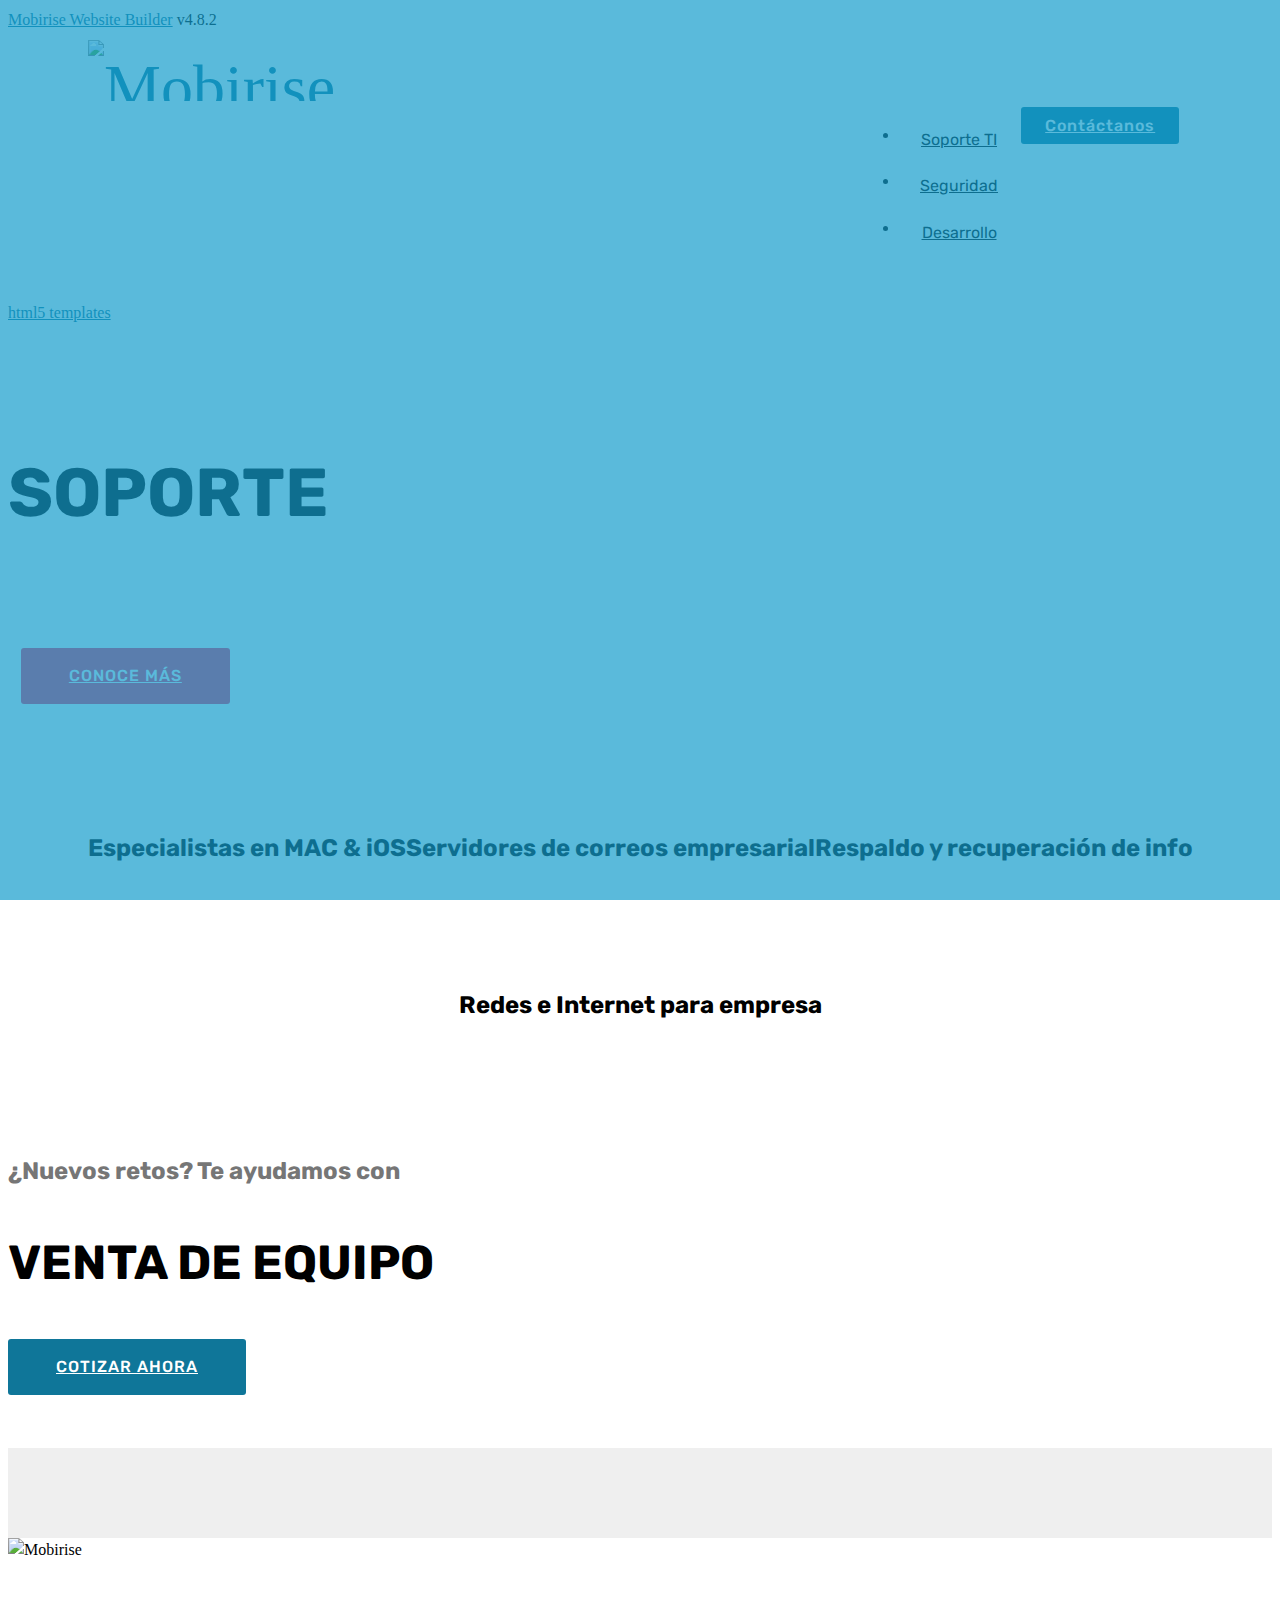
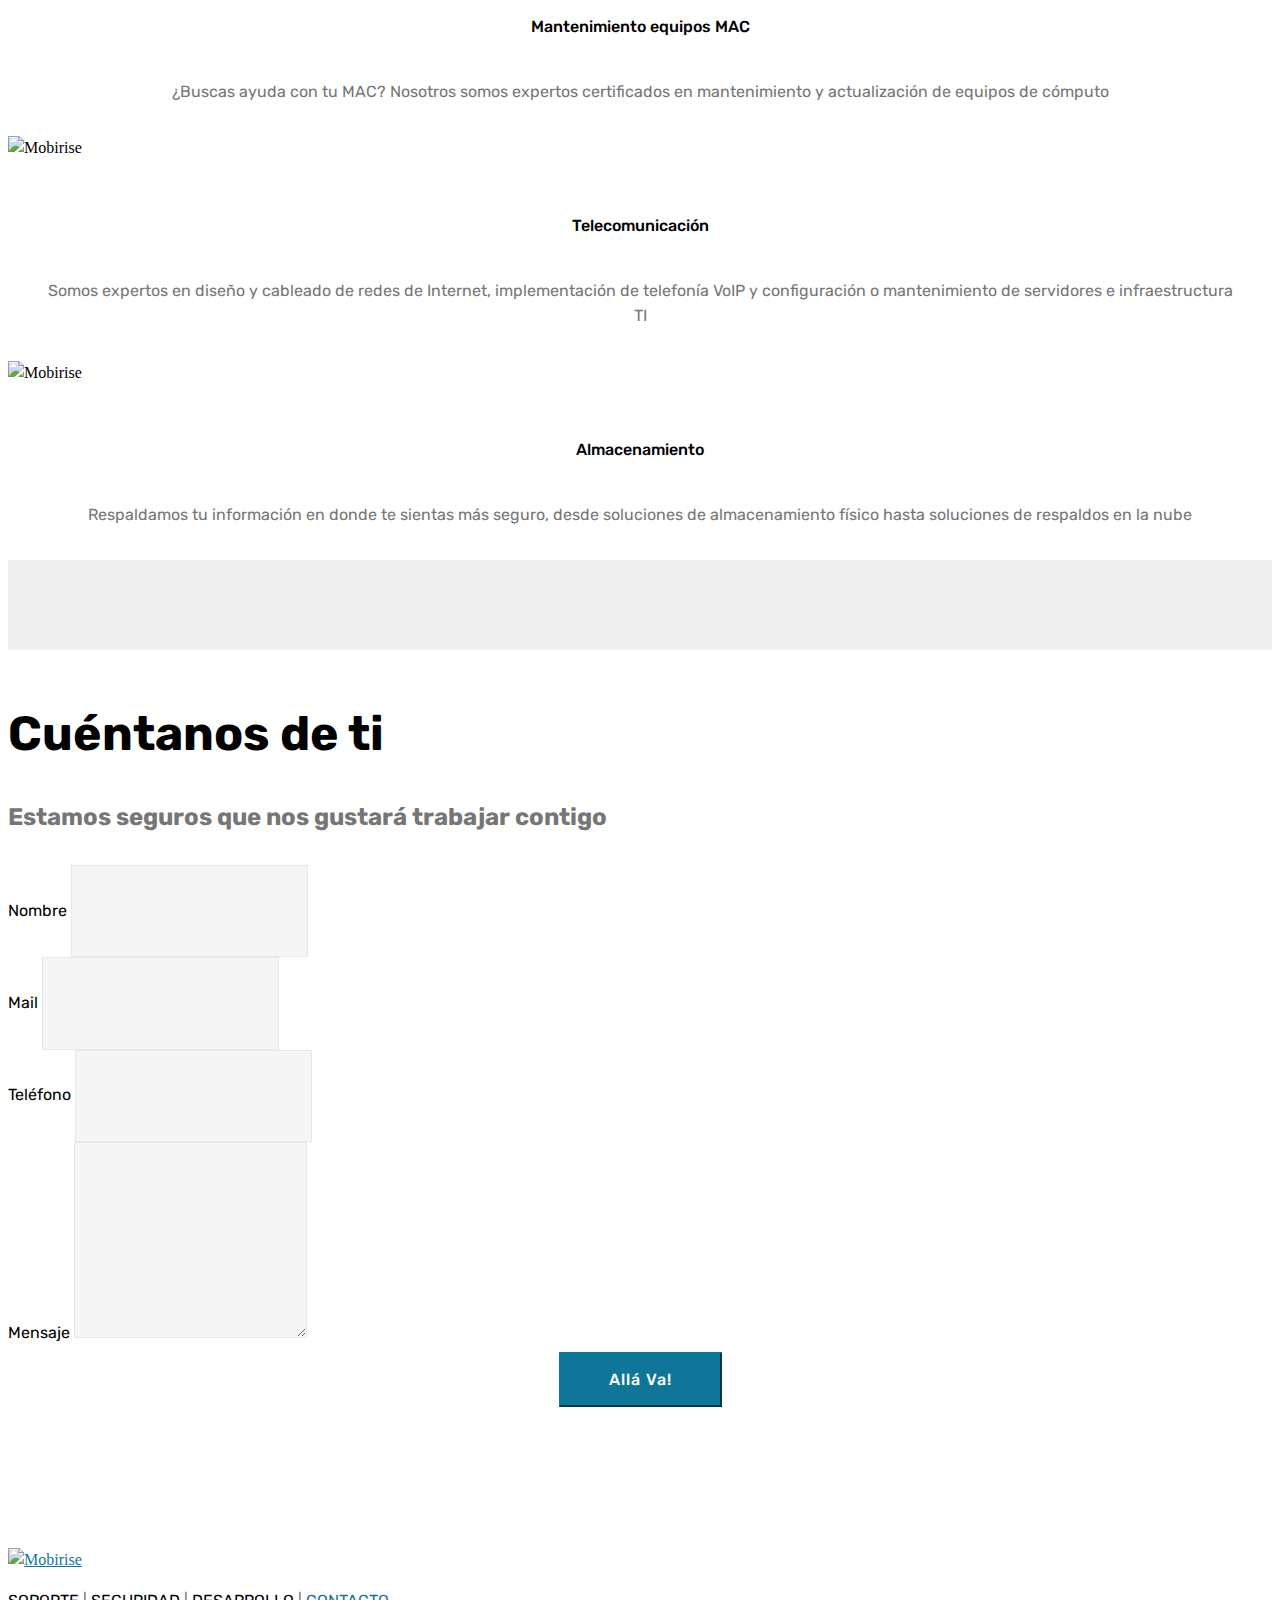
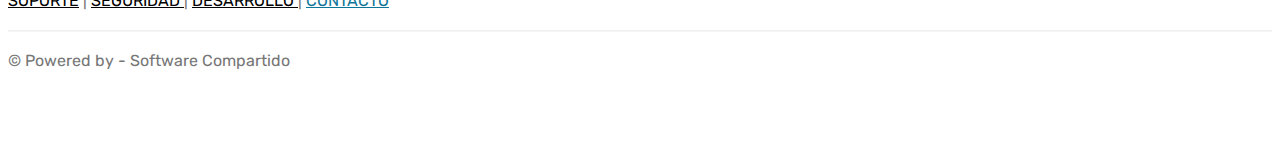
==== commit 9b53a944: "create github pages" ====
--- a/page1.html
+++ b/page1.html
@@ -58,7 +58,7 @@
     </nav>
 </section>
 
-<section class="engine"><a href="https://mobiri.se/m">free website design templates</a></section><section class="header12 cid-s76c6mGRGZ mbr-fullscreen mbr-parallax-background" id="header12-d">
+<section class="engine"><a href="https://mobiri.se/w">html5 templates</a></section><section class="header12 cid-s76c6mGRGZ mbr-fullscreen mbr-parallax-background" id="header12-d">
 
     
 
@@ -218,7 +218,7 @@
                         Thanks for filling out the form!
                     </div>
             
-                    <form class="mbr-form" action="https://mobirise.com/" method="post" data-form-title="Mobirise Form"><input type="hidden" name="email" data-form-email="true" value="wt9mlWKCGeOM4u6h9JgdKoosXl+fBrOlnZI3icmckaAoEnX5Tdk2jc66DUbs7T9VM7n/hdtLqDS7sDXPR0/g2xSOaXyD6mxcc4YVJjruBFzb176vbqD7JjA08voVIesI" data-form-field="Email">
+                    <form class="mbr-form" action="https://mobirise.com/" method="post" data-form-title="Mobirise Form"><input type="hidden" name="email" data-form-email="true" value="Dp+WFAJ3fb0HGhoSePPcSPnnztIec5TIQu36bfjA0SOwrQOGyNsr9KXxnE5R8q9OWOhsLtMt6DM7vRiCwzvpJC0NjOT9ZMudTZVDj4Eb6ihwEDbP+IjyQXSnILaJjyvy" data-form-field="Email">
                         <div class="row row-sm-offset">
                             <div class="col-md-4 multi-horizontal" data-for="name">
                                 <div class="form-group">
